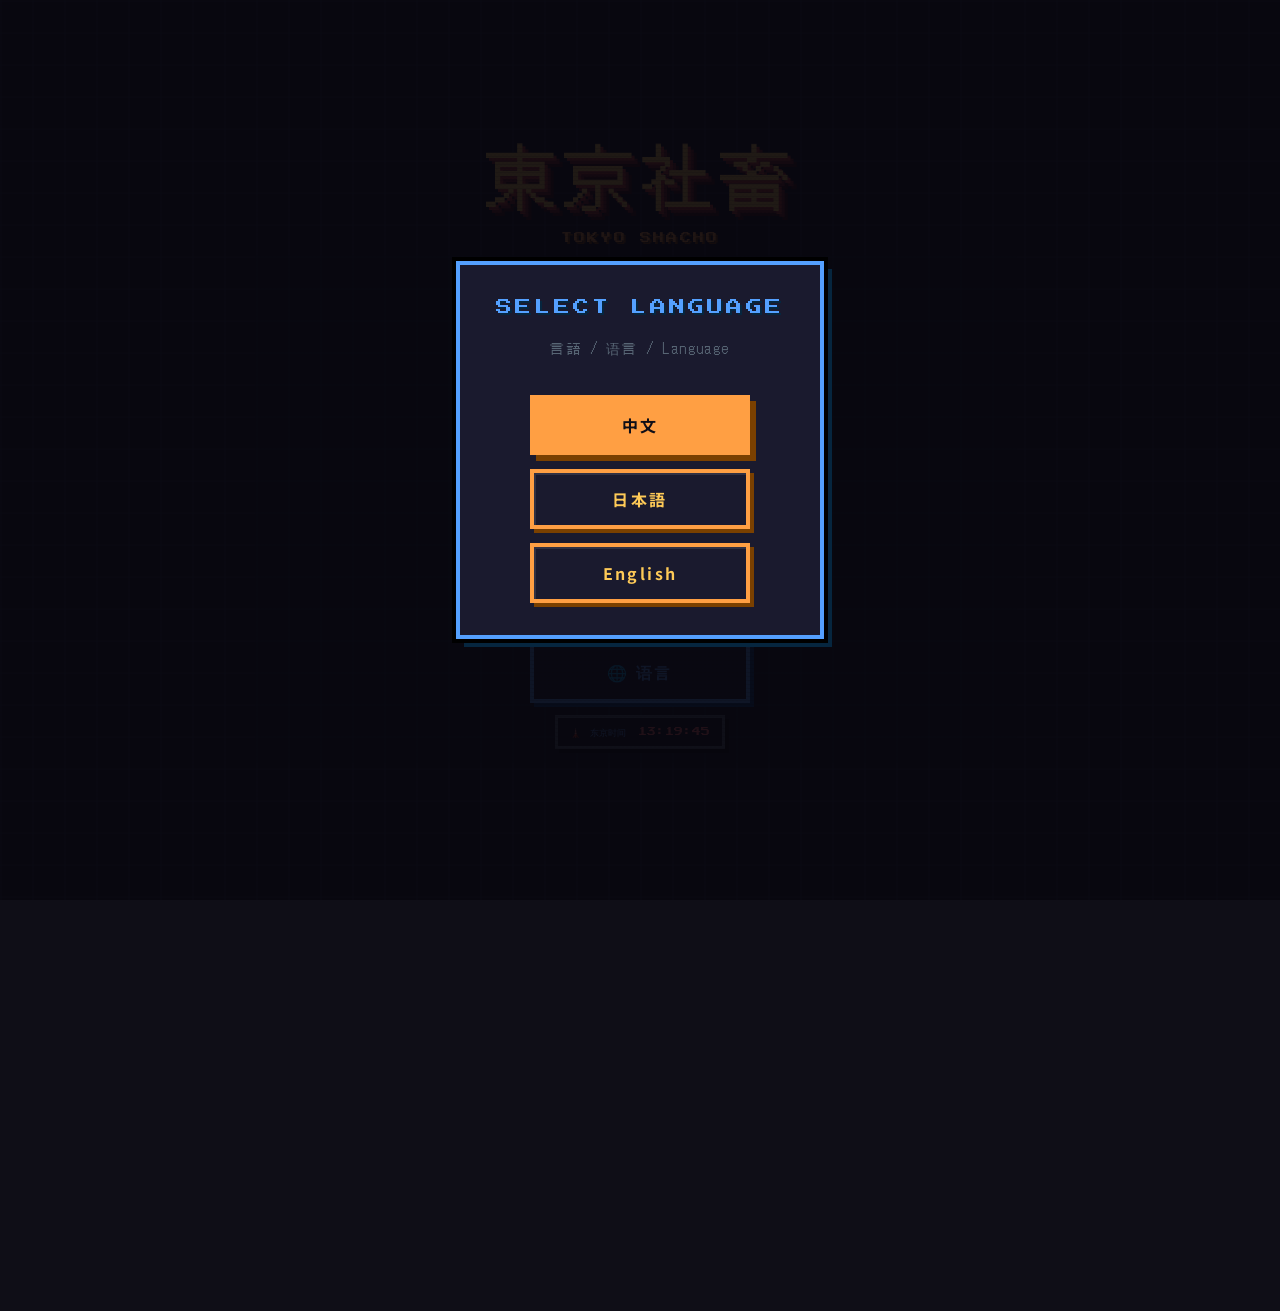
==== index.html @ 3095fb71 "feat: 天际线全面重绘+东京塔修复+电车提速（viewBox 480×80）" ====
<!DOCTYPE html>
<html lang="zh-CN" id="html-root">
<head>
  <meta charset="UTF-8" />
  <meta name="viewport" content="width=device-width, initial-scale=1.0" />
  <title>東京社畜</title>
  <link rel="preconnect" href="https://fonts.googleapis.com" />
  <link href="https://fonts.googleapis.com/css2?family=Press+Start+2P&family=DotGothic16&family=Noto+Sans+JP:wght@400;700&display=swap" rel="stylesheet" />
  <link rel="stylesheet" href="style.css" />
</head>
<body>
  <div class="scanlines"></div>
  <div id="app">

    <!-- ── 语言选择弹窗（首次加载弹出 / 标题页可重开）── -->
    <div id="lang-modal" class="lang-modal hidden">
      <div class="lang-select-box">
        <div class="lang-select-title neon-cyan">SELECT LANGUAGE</div>
        <div class="lang-select-sub">言語 / 语言 / Language</div>
        <div class="lang-select-list">
          <button class="menu-btn lang-opt" data-lang="zh">中文</button>
          <button class="menu-btn lang-opt" data-lang="ja">日本語</button>
          <button class="menu-btn lang-opt" data-lang="en">English</button>
        </div>
      </div>
    </div>

    <!-- ── 标题 ── -->
    <div id="screen-title" class="screen active">
      <div class="title-art">
        <div class="title-jp neon-pink">東京社畜</div>
        <div class="title-sub neon-cyan">TOKYO SHACHO</div>
        <div class="title-desc" data-i18n="title.desc">在这座永不停歇的城市里，你只是一颗螺丝钉。</div>
      </div>
      <div class="title-menu">
        <button class="menu-btn" id="btn-new" data-i18n="title.new">[ 新游戏 ]</button>
        <button class="menu-btn" id="btn-continue" disabled data-i18n="title.continue">[ 继续 ]</button>
        <button class="menu-btn secondary" id="btn-export" data-i18n="title.export">[ 导出存档 ]</button>
        <button class="menu-btn secondary" id="btn-import" data-i18n="title.import">[ 导入存档 ]</button>
        <button class="menu-btn secondary" id="btn-lang" data-i18n="lang.change">🌐 言語</button>
      </div>
      <div class="title-time">
        <span class="neon-cyan" data-i18n="title.time">🗼 东京时间</span>
        <span id="title-clock" class="mono neon-pink">──:──:──</span>
      </div>
    </div>

    <!-- ── 创建角色 ── -->
    <div id="screen-create" class="screen">
      <div class="create-box">
        <div class="create-title neon-cyan" data-i18n="create.title">── 新的社畜诞生 ──</div>
        <div class="create-scene">
          <p data-i18n="create.p1">入职第一天。</p>
          <p data-i18n="create.p2">你跟着公司从F国搬来了这座城市。<br/>你不会日语，但合同已经签了。</p>
          <p data-i18n="create.p3">先从敲代码开始吧。</p>
          <p style="color:#4a4a6a;font-size:12px;margin-top:12px;" data-i18n="create.p4">（我只是个会点鼠标的猴子）</p>
        </div>
        <div class="name-input-row">
          <input type="text" id="player-name-input" class="name-input" data-i18n-placeholder="create.placeholder" placeholder="你的名字" maxlength="12" />
          <button class="menu-btn" id="btn-start-game" data-i18n="create.start">入 职 →</button>
        </div>
        <div id="create-error" class="error-msg hidden"></div>
      </div>
    </div>

    <!-- ── 游戏主界面 ── -->
    <div id="screen-game" class="screen game-layout">

      <!-- 左栏：状态 + 投资 -->
      <aside class="left-panel">
        <div class="panel-section">
          <div class="panel-title" data-i18n="panel.status">── 状 态 ──</div>
          <div class="stat-row"><span class="stat-label" data-i18n="stat.energy">体力</span><div class="stat-bar-wrap"><div class="stat-bar" id="bar-energy" data-color="cyan"></div></div><span class="stat-val" id="val-energy">─</span></div>
          <div class="stat-row"><span class="stat-label" data-i18n="stat.health">健康</span><div class="stat-bar-wrap"><div class="stat-bar" id="bar-health" data-color="green"></div></div><span class="stat-val" id="val-health">─</span></div>
          <div class="stat-row"><span class="stat-label" data-i18n="stat.happiness">快乐</span><div class="stat-bar-wrap"><div class="stat-bar" id="bar-happiness" data-color="pink"></div></div><span class="stat-val" id="val-happiness">─</span></div>
        </div>

        <div class="panel-section">
          <div class="panel-title" data-i18n="panel.finance">── 财 务 ──</div>
          <div class="money-display" id="val-money">¥ 0</div>
          <div class="money-sub">
            <span class="dim" data-i18n="finance.click">点击: </span><span id="val-click" class="neon-cyan">¥100</span>
            <span id="passive-row" style="display:none"><span class="dim" data-i18n="finance.sec"> &nbsp;自动: </span><span id="val-passive" class="neon-green">¥0</span></span>
          </div>
          <div class="money-sub" id="kohai-earned-row" style="display:none;margin-top:6px;border-top:1px solid var(--dim);padding-top:6px">
            <span class="dim" data-i18n="finance.kohai">後輩压榨累计: </span><span id="val-kohai-earned" class="neon-cyan">¥0</span>
          </div>
        </div>

        <div class="panel-section" style="display:none">
          <div class="panel-title" data-i18n="panel.config">── 当前配置 ──</div>
          <div id="config-display"></div>
        </div>

        <div class="panel-section" style="display:none">
          <div class="panel-title" data-i18n="panel.portfolio">── 投资组合 ──</div>
          <div id="portfolio-display"></div>
        </div>

        <div class="panel-section" style="display:none">
          <div class="panel-title" data-i18n="panel.market">── 市场行情 ──</div>
          <div id="market-display"></div>
        </div>

        <div class="panel-bottom">
          <button class="menu-btn secondary small" id="btn-bribe" style="display:none;border-color:var(--gold);color:var(--gold)">💴 贿赂</button>
          <button class="menu-btn secondary small" id="btn-stories">
            <span data-i18n="btn.stories">📖 物語</span> <span id="story-badge" class="story-badge hidden">0</span>
          </button>
          <button class="menu-btn secondary small" id="btn-save" data-i18n="btn.save">[ 存档 ]</button>
          <button class="menu-btn secondary small" id="btn-to-title" data-i18n="btn.title">[ 主页 ]</button>
          <!-- 音乐功能暂时搁置：隐藏控制条；game.js 里 bindMusic 调用也已注释。要开回来：去掉这里的 display:none + 取消注释 -->
          <div class="music-bar" style="display:none">
            <button class="music-btn" id="btn-music" title="音乐开/关">🔇</button>
            <button class="music-btn" id="btn-music-next" title="切换电台">⏭</button>
            <button class="music-btn" id="btn-music-dislike" title="不喜欢（拉黑并切走）">👎</button>
            <span class="music-name" id="music-name">—</span>
          </div>
        </div>
      </aside>

      <!-- 中栏：点击区 + 事件 -->
      <main class="center-panel">
        <div class="game-header-bar">
          <span class="neon-pink mono" id="hdr-name">─</span>
          <span class="dim">|</span>
          <span class="neon-cyan mono" id="hdr-title">新卒社員</span>
          <span class="dim">|</span>
          <span class="mono dim" id="hdr-clock">──:──</span>
          <span class="dim">|</span>
          <span class="mono dim">DAY </span><span class="neon-pink mono" id="hdr-day">1</span>
        </div>

        <!-- 新手引导：点击赚钱（赚到一定钱后自动隐藏）-->
        <div id="click-hint" class="click-hint" data-i18n="hint.click">👆 点击下面的屏幕，敲代码赚钱</div>

        <!-- 像素办公室点击区：东京夜景 + 社畜伏案 -->
        <div class="pixel-office" id="btn-click">
          <!-- 窗外：东京夜景天际线 -->
          <svg class="px-skyline" viewBox="0 0 480 80" preserveAspectRatio="xMidYMax slice" style="image-rendering:pixelated">
            <!-- 月亮 -->
            <rect x="450" y="5" width="14" height="14" fill="#f3e7a8"/>
            <rect x="447" y="7" width="5" height="10" fill="#0a1226"/>
            <!-- 星星 -->
            <rect x="20"  y="8"  width="1" height="1" fill="#fff"/>
            <rect x="60"  y="12" width="1" height="1" fill="#cfe8ff"/>
            <rect x="130" y="6"  width="1" height="1" fill="#fff"/>
            <rect x="220" y="10" width="1" height="1" fill="#cfe8ff"/>
            <rect x="320" y="5"  width="1" height="1" fill="#fff"/>
            <rect x="390" y="9"  width="1" height="1" fill="#fff"/>
            <rect x="430" y="4"  width="1" height="1" fill="#cfe8ff"/>
            <!-- 远景楼（更深色，营造层次） -->
            <g fill="#111d36">
              <rect x="0"   y="56" width="28" height="24"/>
              <rect x="30"  y="48" width="20" height="32"/>
              <rect x="52"  y="60" width="16" height="20"/>
              <rect x="256" y="52" width="24" height="28"/>
              <rect x="282" y="44" width="18" height="36"/>
              <rect x="426" y="54" width="22" height="26"/>
              <rect x="450" y="46" width="30" height="34"/>
            </g>
            <!-- 主楼群 -->
            <g fill="#1e3060">
              <rect x="70"  y="38" width="22" height="42"/>
              <rect x="94"  y="28" width="18" height="52"/>
              <rect x="114" y="44" width="32" height="36"/>
              <rect x="148" y="34" width="20" height="46"/>
              <rect x="170" y="52" width="14" height="28"/>
              <rect x="302" y="42" width="24" height="38"/>
              <rect x="328" y="30" width="20" height="50"/>
              <rect x="350" y="46" width="26" height="34"/>
              <rect x="378" y="34" width="22" height="46"/>
              <rect x="402" y="48" width="22" height="32"/>
            </g>
            <!-- 霓虹招牌 -->
            <rect x="96"  y="24" width="14" height="3" fill="#ff2d78" opacity="0.92"/>
            <rect x="330" y="26" width="14" height="3" fill="#00f0ff" opacity="0.92"/>
            <rect x="380" y="30" width="12" height="3" fill="#9d00ff" opacity="0.90"/>
            <!-- 东京塔（完整塔身，细腿） -->
            <!-- 天线顶灯 -->
            <rect x="184" y="4"  width="2" height="3" fill="#fff"/>
            <!-- 天线 -->
            <rect x="184" y="7"  width="2" height="9" fill="#ffd76a"/>
            <!-- 上部塔身 -->
            <rect x="182" y="16" width="6" height="12" fill="#e05523"/>
            <!-- 第一观景台 -->
            <rect x="177" y="28" width="16" height="3" fill="#f07840"/>
            <!-- 中部塔身 -->
            <rect x="181" y="31" width="8" height="16" fill="#e05523"/>
            <!-- 第二观景台 -->
            <rect x="175" y="47" width="20" height="3" fill="#f07840"/>
            <!-- 下部塔身 -->
            <rect x="181" y="50" width="8" height="6" fill="#e05523"/>
            <!-- 细支腿（不再是大A字） -->
            <polygon points="171,80 175,80 181,50 179,50" fill="#c73e15"/>
            <polygon points="189,50 191,50 197,80 193,80" fill="#c73e15"/>
            <rect x="179" y="50" width="10" height="30" fill="#b83010" opacity="0.18"/>
            <!-- 横梁 -->
            <rect x="173" y="68" width="22" height="2" fill="#d44a18"/>
            <!-- 窗户 -->
            <g fill="#ffd76a">
              <rect class="px-win" x="4"   y="60" width="2" height="2"/>
              <rect class="px-win" x="12"  y="64" width="2" height="2"/>
              <rect class="px-win" x="32"  y="52" width="2" height="2"/>
              <rect class="px-win" x="72"  y="42" width="2" height="2"/>
              <rect class="px-win" x="80"  y="50" width="2" height="2"/>
              <rect class="px-win px-win--flicker" style="animation-delay:0s"   x="96"  y="32" width="2" height="2"/>
              <rect class="px-win" x="102" y="46" width="2" height="2"/>
              <rect class="px-win" x="116" y="48" width="2" height="2"/>
              <rect class="px-win" x="126" y="56" width="2" height="2"/>
              <rect class="px-win" x="150" y="38" width="2" height="2"/>
              <rect class="px-win px-win--flicker" style="animation-delay:-3s"  x="158" y="46" width="2" height="2"/>
              <rect class="px-win" x="306" y="46" width="2" height="2"/>
              <rect class="px-win" x="314" y="54" width="2" height="2"/>
              <rect class="px-win" x="330" y="34" width="2" height="2"/>
              <rect class="px-win px-win--flicker" style="animation-delay:-7s"  x="340" y="44" width="2" height="2"/>
              <rect class="px-win" x="354" y="50" width="2" height="2"/>
              <rect class="px-win" x="380" y="38" width="2" height="2"/>
              <rect class="px-win px-win--flicker" style="animation-delay:-11s" x="392" y="48" width="2" height="2"/>
              <rect class="px-win" x="406" y="52" width="2" height="2"/>
            </g>
            <!-- 签名窗：深夜+低体力时唯一亮着的两扇灯 -->
            <rect class="px-win px-win--signature" x="98"  y="42" width="2" height="2" fill="#ffd76a" opacity="0"/>
            <rect class="px-win px-win--signature" x="384" y="46" width="2" height="2" fill="#ffd76a" opacity="0"/>
          </svg>

          <!-- 背景微动画层 -->
          <div class="px-ambient">
            <!-- 电车：深夜/傍晚时从左向右划过 -->
            <div class="px-train">
              <svg viewBox="0 0 72 10" width="72" height="10" style="image-rendering:pixelated">
                <rect x="0"  y="2" width="72" height="6" fill="#0d1f3c"/>
                <rect x="0"  y="0" width="10" height="4" fill="#0d1f3c"/>
                <rect x="2"  y="3" width="3"  height="3" fill="#ffe066" opacity="0.8"/>
                <rect x="14" y="3" width="3"  height="3" fill="#ffe066" opacity="0.6"/>
                <rect x="26" y="3" width="3"  height="3" fill="#ffe066" opacity="0.6"/>
                <rect x="38" y="3" width="3"  height="3" fill="#ffe066" opacity="0.5"/>
                <rect x="50" y="3" width="3"  height="3" fill="#ffe066" opacity="0.4"/>
                <rect x="62" y="3" width="3"  height="3" fill="#ffe066" opacity="0.3"/>
                <rect x="4"  y="8" width="4"  height="2" fill="#06101e"/>
                <rect x="24" y="8" width="4"  height="2" fill="#06101e"/>
                <rect x="44" y="8" width="4"  height="2" fill="#06101e"/>
                <rect x="64" y="8" width="4"  height="2" fill="#06101e"/>
              </svg>
            </div>
            <!-- 飞机：缓慢斜穿天空（纯 CSS，无 SVG 内容） -->
            <div class="px-plane"></div>
            <!-- 雨丝（深夜+体力中/低时出现） -->
            <div class="px-rain"></div>
          </div>

          <!-- 连击计数器 -->
          <div id="combo-display" class="combo-display" style="display:none"></div>
          <!-- 病倒/趴桌倒计时遮罩 -->
          <div id="rest-overlay" class="rest-overlay" style="display:none">
            <div class="rest-overlay-inner">
              <span id="rest-icon"></span>
              <span id="rest-timer"></span>
            </div>
          </div>

          <!-- 後輩工位：careerLevel>=2 且有後輩时显示 -->
          <div class="px-kohai-desk" style="display:none">
            <svg viewBox="0 0 36 28" width="36" height="28" style="image-rendering:pixelated">
              <!-- 小显示器 -->
              <rect x="4"  y="4"  width="20" height="13" fill="#15151f" stroke="#2b2b40" stroke-width="1"/>
              <rect x="6"  y="6"  width="16" height="9"  fill="#041109"/>
              <text x="7" y="13" font-size="3" fill="#39d353" font-family="monospace">...</text>
              <!-- 底座 -->
              <rect x="12" y="17" width="4"  height="3"  fill="#2b2b40"/>
              <rect x="9"  y="20" width="10" height="2"  fill="#2b2b40"/>
              <!-- 键盘 -->
              <rect x="4"  y="22" width="20" height="5"  fill="#c17a1a" stroke="#7a4000" stroke-width="1"/>
              <!-- 後輩像素人 -->
              <rect x="10" y="0"  width="6"  height="5"  fill="#f0b890"/>
              <rect x="9"  y="-2" width="8"  height="4"  fill="#2b2230"/>
              <rect x="6"  y="5"  width="16" height="3"  fill="#6ba4d4"/>
            </svg>
          </div>

          <!-- 工位：显示器 + 键盘 + 伏案的社畜 -->
          <div class="px-setup" id="px-main-worker">
            <div class="px-monitor">
              <div class="px-screen">
                <div class="px-code">while(alive){
 push(commit)
 overtime++
 sleep = 0
 // 逃げたい…
}
git push --force
while(alive){
 push(commit)
 overtime++
 sleep = 0
 // 逃げたい…
}
git push --force</div>
              </div>
              <div class="px-scan"></div>
            </div>
            <div class="px-monitor-neck"></div>
            <div class="px-monitor-foot"></div>
            <div class="px-keyboard">
              <span></span><span></span><span></span><span></span><span></span><span></span><span></span><span></span>
              <span></span><span></span><span></span><span></span><span></span><span></span><span></span><span></span>
            </div>
            <!-- 社畜（伏案敲码）-->
            <svg class="px-worker" viewBox="0 0 16 13" style="image-rendering:pixelated">
              <rect x="4" y="0" width="8" height="3" fill="#2b2230"/><rect x="3" y="2" width="10" height="2" fill="#2b2230"/>
              <rect x="4" y="4" width="8" height="3" fill="#f0b890"/>
              <rect x="1" y="7" width="14" height="6" fill="#cdd6e6"/>
              <rect x="7" y="7" width="2" height="6" fill="#c0392b"/>
              <rect x="0" y="9" width="2" height="3" fill="#f0b890"/><rect x="14" y="9" width="2" height="3" fill="#f0b890"/>
            </svg>
          </div>

          <div class="click-info">
            <div id="val-click-rate" class="neon-gold px" style="font-size:8px">¥100/CLICK</div>
            <div class="dim" style="font-family:var(--font-px);font-size:7px;margin-top:3px">CLICK TO CODE</div>
          </div>
          <!-- BTC崩盘叠加（btcMarket <= 0.15 时激活） -->
          <div id="btc-crash-overlay"></div>
        </div>

        <!-- 团队面板（后辈展示） -->
        <div class="team-panel" id="team-panel">
          <div class="team-panel-title" data-i18n="team.title">チーム（被压榨成员）</div>
          <div class="team-members" id="team-members-display">
            <span style="font-size:11px;color:var(--dim)" data-i18n="team.empty">目前只有你一个人……</span>
          </div>
        </div>

        <!-- 事件弹窗 -->
        <div id="event-popup" class="event-popup hidden">
          <div id="popup-countdown" class="event-countdown"></div>
          <div class="event-popup-tag" id="popup-tag" data-i18n="popup.tag">── 突发事件 ──</div>
          <div class="event-popup-text" id="popup-text"></div>
          <div class="event-popup-choices" id="popup-choices"></div>
          <div class="event-popup-result hidden" id="popup-result"></div>
        </div>

        <!-- 市场新闻滚动 -->
        <div id="market-news" class="market-news hidden"></div>

        <!-- 日志 -->
        <div class="log-area">
          <div class="log-title" data-i18n="log.title">── 今日记录 ──</div>
          <div id="event-log"></div>
        </div>
      </main>

      <!-- 右栏：商店 -->
      <aside class="right-panel">
        <div class="panel-section">
          <div class="panel-title" data-i18n="panel.upgrade">── 设 备 升 级 ──</div>
          <div id="upgrade-shop"></div>
        </div>

        <div class="panel-section">
          <div class="panel-title" data-i18n="panel.invest">── 投 资 ──</div>
          <div id="invest-shop"></div>
        </div>

        <div class="panel-section">
          <div class="panel-title" data-i18n="panel.life">── 生 活 消 费 ──</div>
          <div id="life-shop"></div>
        </div>

        <div class="panel-section" style="display:none">
          <div class="panel-title" data-i18n="panel.achievements">── 成 就 ──</div>
          <div id="achievement-display"></div>
        </div>
      </aside>

    </div><!-- screen-game -->
  </div>

  <script src="js/i18n.js"></script>
  <script src="js/save.js"></script>
  <script src="js/player.js"></script>
  <script src="js/events.js"></script>
  <script src="js/ui.js"></script>
  <!-- lofi 背景音乐（SomaFM 免费可直链流；浏览器禁止无交互自动播放，首次点击后开始）-->
  <audio id="bgm" loop preload="none">
    <source src="assets/bgm.mp3" type="audio/mpeg" />
  </audio>

  <script src="js/game.js"></script>
</body>
</html>
---- style.css ----
/* ── reset ── */
*, *::before, *::after { box-sizing: border-box; margin: 0; padding: 0; }

:root {
  --bg:      #0f0e17;
  --bg2:     #1a1a2e;
  --bg3:     #16213e;
  --border:  #ff9f43;
  --border2: #feca57;
  --text:    #fffce4;
  --pink:    #ff6b6b;
  --cyan:    #54a0ff;
  --green:   #1dd1a1;
  --gold:    #feca57;
  --purple:  #a29bfe;
  --orange:  #ff9f43;
  --dim:     #576574;
  /* px = 纯英文数字用像素字体；dot = 中日文用点阵风格；jp = 正文 */
  --font-px: 'Press Start 2P', monospace;
  --font-dot:'DotGothic16', 'Noto Sans JP', sans-serif;
  --font-jp: 'Noto Sans JP', sans-serif;
  --font-ui: 'Noto Sans JP', sans-serif;   /* 按钮/UI 中文用这个，字号放大 */
  /* —— 统一字号刻度 ——
     标题16 / 卡片标题15 / 正文14 / 标签12 / 小标签11 / 像素HUD(拉丁数字)8–10
     规则：含中日文的元素一律用 --font-dot；只有纯拉丁/数字 HUD 才用 --font-px */
}

html, body { height: 100%; overflow: hidden; background: var(--bg); color: var(--text); font-family: var(--font-dot); font-size: 14px; line-height: 1.8; }

/* ── pixel border utility ── */
.px-box {
  border: 4px solid var(--border);
  box-shadow: inset 2px 2px 0 rgba(255,255,255,0.15), inset -2px -2px 0 rgba(0,0,0,0.4);
}
.px-box-blue { border-color: var(--cyan); box-shadow: inset 2px 2px 0 rgba(255,255,255,0.1), inset -2px -2px 0 rgba(0,0,0,0.4); }

/* ── utility ── */
.px     { font-family: var(--font-px); }
.dim    { color: var(--dim); }
.small  { font-size: 10px; }
.hidden { display: none !important; }
.neon-pink  { color: var(--pink);   }
.neon-cyan  { color: var(--cyan);   }
.neon-green { color: var(--green);  }
.neon-gold  { color: var(--gold);   }

/* ── screens ── */
.screen { display: none; }
.screen.active { display: flex; width: 100vw; height: 100vh; }

/* ─────────────── TITLE ─────────────── */
#screen-title { flex-direction: column; align-items: center; justify-content: center; gap: 32px; background: var(--bg); }

.title-jp {
  font-family: var(--font-dot);
  font-size: clamp(36px, 8vw, 72px);
  color: var(--gold);
  text-shadow: 4px 4px 0 #c0392b, 6px 6px 0 #7f1d1d;
  letter-spacing: .08em;
  text-align: center;
  line-height: 1.2;
}
.title-sub  { font-family: var(--font-px); font-size: 11px; color: var(--orange); margin-top: 12px; letter-spacing: .2em; }
.title-desc { font-family: var(--font-dot); font-size: 16px; color: var(--dim); margin-top: 18px; letter-spacing: .05em; }
.title-menu { display: flex; flex-direction: column; gap: 12px; align-items: center; }
.title-time { position: fixed; bottom: 20px; display: flex; gap: 12px; align-items: center; font-family: var(--font-px); font-size: 9px; color: var(--dim); }

/* ─────────────── LANGUAGE SELECT ─────────────── */
#screen-lang { flex-direction: column; align-items: center; justify-content: center; gap: 28px; background: var(--bg); }
.lang-select-box { display: flex; flex-direction: column; align-items: center; gap: 14px; }
.lang-select-title { font-family: var(--font-px); font-size: 16px; letter-spacing: .2em; }
.lang-select-sub { font-family: var(--font-dot); font-size: 14px; color: var(--dim); letter-spacing: .1em; margin-bottom: 20px; }
.lang-select-list { display: flex; flex-direction: column; gap: 14px; align-items: center; }
.lang-opt.selected { background: var(--orange); color: var(--bg); box-shadow: 6px 6px 0 #7a4000; }

/* ── pixel buttons ── */
.menu-btn {
  background: var(--bg2);
  border: 4px solid var(--orange);
  color: var(--gold);
  font-family: var(--font-ui);
  font-weight: 700;
  font-size: 16px;
  padding: 14px 28px;
  cursor: pointer;
  letter-spacing: .15em;
  transition: all .1s;
  min-width: 220px;
  box-shadow: 4px 4px 0 #7a4000, inset 2px 2px 0 rgba(255,255,255,0.1);
}
.menu-btn:hover:not(:disabled) {
  background: var(--orange);
  color: var(--bg);
  transform: translate(-2px, -2px);
  box-shadow: 6px 6px 0 #7a4000;
}
.menu-btn:active:not(:disabled) { transform: translate(2px, 2px); box-shadow: 2px 2px 0 #7a4000; }
.menu-btn:disabled { opacity: .3; cursor: not-allowed; }

.menu-btn.secondary {
  border-color: var(--cyan);
  color: var(--cyan);
  box-shadow: 4px 4px 0 #004080;
}
.menu-btn.secondary:hover:not(:disabled) {
  background: var(--cyan);
  color: var(--bg);
  box-shadow: 6px 6px 0 #004080;
}
.menu-btn.small {
  font-size: 13px;
  padding: 10px 12px;
  min-width: unset;
  width: 100%;
}

/* ─────────────── CREATE ─────────────── */
#screen-create { align-items: center; justify-content: center; }
.create-box {
  background: var(--bg2);
  border: 4px solid var(--orange);
  box-shadow: 6px 6px 0 #7a4000;
  padding: 36px 44px;
  max-width: 520px;
  width: 90%;
  display: flex;
  flex-direction: column;
  gap: 20px;
}
.create-title { font-family: var(--font-px); font-size: 13px; color: var(--gold); text-align: center; }
.create-scene { font-size: 14px; line-height: 2; }
.name-input-row { display: flex; gap: 10px; }
.name-input {
  flex: 1;
  background: var(--bg);
  border: 4px solid var(--cyan);
  color: var(--cyan);
  font-family: var(--font-px);
  font-size: 12px;
  padding: 10px 12px;
  outline: none;
  box-shadow: inset 2px 2px 0 rgba(0,0,0,0.5);
}
.name-input::placeholder { color: var(--dim); }
.name-input-row .menu-btn { white-space: nowrap; min-width: unset; padding: 10px 16px; font-size: 9px; }
.error-msg { color: var(--pink); font-family: var(--font-px); font-size: 9px; text-align: center; }

/* ─────────────── GAME LAYOUT ─────────────── */
#screen-game { flex-direction: row; overflow: hidden; }
.game-layout { display: flex; flex-direction: row; width: 100%; height: 100%; }

/* ── left panel ── */
.left-panel {
  width: 210px; min-width: 210px; flex-shrink: 0;
  background: var(--bg2);
  border-right: 4px solid var(--border);
  display: flex; flex-direction: column;
  padding: 12px 12px; gap: 10px; overflow-y: auto;
}
.panel-title {
  font-family: var(--font-dot);
  font-size: 13px;
  color: var(--orange);
  text-align: center;
  margin-bottom: 6px;
  letter-spacing: .1em;
}
.panel-section  { display: flex; flex-direction: column; gap: 6px; }
.panel-sep      { border-top: 2px solid var(--border); opacity: .3; }
.panel-bottom   { margin-top: auto; display: flex; flex-direction: column; gap: 6px; }

/* stat bars */
.stat-row { display: grid; grid-template-columns: 30px 1fr 24px; align-items: center; gap: 6px; position: relative; }
.stat-label { font-family: var(--font-dot); font-size: 11px; color: var(--dim); }
.stat-bar-wrap { height: 12px; background: var(--bg); border: 2px solid var(--dim); overflow: hidden; }
.stat-bar { height: 100%; transition: width .4s steps(10); }
.stat-bar[data-color="cyan"]   { background: var(--cyan); }
.stat-bar[data-color="green"]  { background: var(--green); }
.stat-bar[data-color="pink"]   { background: var(--pink); }
.stat-val { font-family: var(--font-px); font-size: 9px; color: var(--dim); text-align: right; }

/* money */
.money-display { font-family: var(--font-px); font-size: 16px; color: var(--gold); text-align: center; text-shadow: 2px 2px 0 #7a4000; }
.money-sub     { font-family: var(--font-dot); font-size: 11px; color: var(--dim); text-align: center; line-height: 1.9; }

/* config */
.config-row { display: flex; align-items: center; gap: 6px; font-size: 12px; padding: 3px 0; }

/* portfolio */
.portfolio-card { background: var(--bg3); border: 2px solid var(--border); padding: 6px 8px; display: flex; flex-direction: column; gap: 4px; }
.portfolio-row  { display: flex; justify-content: space-between; align-items: center; font-size: 12px; gap: 4px; }
.portfolio-detail { display: grid; grid-template-columns: 1fr 1fr; gap: 3px 6px; font-size: 11px; font-family: var(--font-dot); }
.portfolio-summary { border-top: 2px solid var(--border); padding-top: 4px; margin-top: 2px; display: flex; flex-direction: column; gap: 2px; }
.market-row { display: flex; justify-content: space-between; font-size: 11px; font-family: var(--font-dot); padding: 3px 0; }
.sell-btn { background: transparent; border: 2px solid var(--pink); color: var(--pink); font-family: var(--font-px); font-size: 7px; padding: 2px 6px; cursor: pointer; transition: all .1s; }
.sell-btn:hover { background: var(--pink); color: var(--bg); }

/* ─────────────── CENTER PANEL ─────────────── */
.center-panel { flex: 1; display: flex; flex-direction: column; overflow: hidden; gap: 8px; padding: 12px 14px; }

.game-header-bar {
  display: flex; align-items: center; gap: 10px;
  font-family: var(--font-px); font-size: 10px;
  background: var(--bg3); border: 2px solid var(--border);
  padding: 10px 14px; flex-shrink: 0;
}

/* ── PIXEL OFFICE SCENE ── */
.pixel-office {
  display: flex;
  align-items: flex-end;
  justify-content: center;
  gap: 16px;
  flex-shrink: 0;
  padding: 12px;
  background: var(--bg3);
  border: 4px solid var(--border);
  box-shadow: 4px 4px 0 #7a4000;
  min-height: 140px;
  position: relative;
  cursor: pointer;
  transition: all .1s;
  user-select: none;
}
.pixel-office { align-items: center; }
.pixel-office:hover  { background: #1e1e38; }
.pixel-office:active { transform: translate(2px, 2px); box-shadow: 2px 2px 0 #7a4000; }

/* ── 显示器 + 键盘 ── */
.px-setup { display: flex; flex-direction: column; align-items: center; gap: 0; }

.px-monitor {
  background: #15151f;
  border: 3px solid #2b2b40;
  padding: 4px;
  box-shadow: 0 0 0 2px #000, 0 0 14px rgba(0,240,255,.18);
}
.px-screen {
  position: relative;
  width: 104px; height: 68px;
  background: #041109;
  overflow: hidden;
}
/* 滚动代码 */
.px-code {
  position: absolute; left: 3px; top: 0; right: 0;
  margin: 0;
  font-family: var(--font-px);
  font-size: 5px; line-height: 8px;
  color: #39d353; text-shadow: 0 0 3px rgba(57,211,83,.7);
  white-space: pre; opacity: .45;
  animation: code-scroll 6s linear infinite;
}
@keyframes code-scroll { from { transform: translateY(0); } to { transform: translateY(-50%); } }
/* 屏幕扫描线 */
.px-scan {
  position: absolute; inset: 4px;
  pointer-events: none;
  background: repeating-linear-gradient(0deg, transparent 0 2px, rgba(0,0,0,.25) 2px 3px);
}
/* 跳舞的像素少女 */
.px-dancer {
  position: absolute; left: 50%; bottom: 3px; margin-left: -22px;
  transform-origin: center bottom;
  animation: dance .85s infinite;
  filter: drop-shadow(0 0 2px rgba(0,240,255,.4));
}
@keyframes dance {
  0%   { transform: translateX(-2px) rotate(-5deg); }
  25%  { transform: translateX(0)    rotate(0deg) translateY(-2px); }
  50%  { transform: translateX(2px)  rotate(5deg); }
  75%  { transform: translateX(0)    rotate(0deg) translateY(-2px); }
  100% { transform: translateX(-2px) rotate(-5deg); }
}
/* 显示器底座 */
/* ── 微动画层 ── */
.px-ambient {
  position: absolute; inset: 0; pointer-events: none; z-index: 1; overflow: hidden;
}

/* 电车 */
.px-train {
  position: absolute; bottom: 28%; left: 0;
  opacity: 0; pointer-events: none;
  animation: train-slide 22s linear infinite;
  animation-delay: -6s;
}
.time-night .px-train { opacity: 0.75; }
.time-dusk  .px-train { opacity: 0.35; }
@keyframes train-slide {
  from { transform: translateX(-80px); }
  to   { transform: translateX(calc(100vw + 80px)); }
}

/* 飞机（纯CSS点+尾迹） */
.px-plane {
  position: absolute; top: 12%; left: 0;
  width: 3px; height: 2px;
  background: #fff;
  opacity: 0.5;
  box-shadow: -4px 1px 0 rgba(255,255,255,.3), -8px 1px 0 rgba(255,255,255,.1);
  animation: plane-fly 90s linear infinite, plane-blink 1.2s steps(1) infinite;
}
.time-day .px-plane { opacity: 0.2; }
@keyframes plane-fly {
  from { transform: translate(-20px, 0); }
  to   { transform: translate(calc(100vw + 20px), -15px); }
}
@keyframes plane-blink { 50% { opacity: 0; } }

/* 雨丝（深夜+体力中/低） */
.px-rain {
  display: none;
  position: absolute; inset: 0; pointer-events: none;
  background: repeating-linear-gradient(
    105deg,
    transparent 0, transparent 3px,
    rgba(100,160,255,.12) 3px, rgba(100,160,255,.12) 4px
  );
  animation: rain-fall 0.35s linear infinite;
}
.time-night.energy-mid .px-rain,
.time-night.energy-low .px-rain { display: block; }
@keyframes rain-fall {
  from { background-position: 0 0; }
  to   { background-position: -20px 40px; }
}

/* 窗户异步闪烁 */
.px-win--flicker { animation: win-blink 9s steps(1) infinite; }
@keyframes win-blink { 0%,100% { opacity: 1; } 40%,60% { opacity: 0; } }

.px-monitor-neck { width: 16px; height: 8px; background: #2b2b40; border-left: 2px solid #000; border-right: 2px solid #000; }
.px-monitor-foot { width: 44px; height: 5px; background: #2b2b40; border: 2px solid #000; box-shadow: 0 3px 0 #7a4000; margin-bottom: 8px; }

/* 键盘 */
.px-keyboard {
  width: 100px; height: 22px;
  background: var(--orange);
  border: 2px solid #7a4000;
  box-shadow: 0 4px 0 #7a4000;
  display: grid;
  grid-template-columns: repeat(8, 1fr);
  grid-template-rows: repeat(2, 1fr);
  gap: 2px; padding: 3px;
}
.px-keyboard span { background: #2d2238; box-shadow: inset 0 1px 0 rgba(255,255,255,.15); }

/* 点击反馈：屏幕闪一下 + 少女加速跳 + 键盘按下 */
.px-setup.typing .px-screen { box-shadow: inset 0 0 10px rgba(57,211,83,.7); }
.px-setup.typing .px-dancer { animation-duration: .35s; }
.px-setup.typing .px-keyboard { transform: translateY(2px); box-shadow: 0 2px 0 #7a4000; }

/* —— 连击计数器 —— */
.combo-display {
  position: absolute; top: 8px; left: 10px; z-index: 5;
  font-family: var(--font-px); font-size: 11px; letter-spacing: 1px;
  padding: 2px 8px; border: 2px solid; pointer-events: none;
}
.combo-display.lv1 { color: var(--cyan);  border-color: var(--cyan);  background: rgba(0,240,255,.12); }
.combo-display.lv2 { color: var(--gold);  border-color: var(--gold);  background: rgba(255,200,0,.12); }
.combo-display.lv3 { color: var(--pink);  border-color: var(--pink);  background: rgba(255,45,120,.15); animation: blink .35s steps(1) infinite; }
.float-num.combo   { color: var(--gold);  font-size: 15px; font-weight: bold; }

/* —— 东京夜景办公室（点击区） —— */
.pixel-office { position: relative; overflow: hidden;
  background: linear-gradient(#030609 0%, #060d1a 100%); } /* 默认深夜，JS加载前不闪 */
/* 时间段天空 */
.pixel-office.time-day   { background: linear-gradient(#1a4a8c 0%, #2d6abf 60%, #1e3a80 100%); }
.pixel-office.time-dusk  { background: linear-gradient(#1a0a2e 0%, #7a2a1a 55%, #c05018 100%); }
.pixel-office.time-night { background: linear-gradient(#030609 0%, #060d1a 100%); }
.pixel-office:hover { filter: brightness(1.08); }
.px-skyline { position: absolute; left: 0; bottom: 0; width: 100%; height: 62%; z-index: 0; opacity: .9; pointer-events: none; }
.px-setup  { position: relative; z-index: 2; }
.px-worker {
  position: absolute; left: 50%; bottom: -1px; transform: translateX(-50%);
  width: 46px; height: auto; z-index: 3; pointer-events: none;
  filter: drop-shadow(2px 2px 0 rgba(0,0,0,.5));
}
.px-setup.typing .px-worker { transform: translateX(-50%) translateY(2px); }

/* click info */
.click-info {
  position: absolute; bottom: 8px; right: 12px;
  font-family: var(--font-px); font-size: 8px;
  color: var(--dim);
  text-align: right;
}

/* click total */
.click-total { font-family: var(--font-px); font-size: 8px; color: var(--dim); text-align: center; flex-shrink: 0; }

/* ── TEAM PANEL ── */
.team-panel {
  background: var(--bg3);
  border: 2px solid var(--dim);
  padding: 8px 12px;
  flex-shrink: 0;
  max-height: 80px;
  overflow-x: auto;
  overflow-y: hidden;
}
.team-panel-title { font-family: var(--font-dot); font-size: 11px; color: var(--dim); margin-bottom: 6px; }
.team-members { display: flex; gap: 16px; align-items: flex-end; }
.team-member  { display: flex; flex-direction: column; align-items: center; gap: 2px; }
.team-member-name { font-family: var(--font-dot); font-size: 10px; color: var(--cyan); white-space: nowrap; }
.team-member-status { font-family: var(--font-dot); font-size: 9px; color: var(--dim); white-space: nowrap; }
.kohai-char { image-rendering: pixelated; animation: kohai-work 1.2s steps(2) infinite; }
@keyframes kohai-work {
  0%,100% { transform: translateY(0); }
  50%     { transform: translateY(-2px); }
}

/* ── event popup (CC 风格：右下角滑入，非阻断) ── */
.event-popup {
  position: fixed;
  right: 20px;
  bottom: 24px;
  width: 300px;
  z-index: 200;
  background: var(--bg2);
  border: 4px solid var(--purple);
  box-shadow: 4px 4px 0 #3d2b7a, 0 0 24px rgba(157,0,255,0.25);
  padding: 10px 14px 13px;
  transform: translateX(calc(100% + 28px));
  opacity: 1;
  transition: transform 0.35s cubic-bezier(0.16, 1, 0.3, 1), opacity 0.5s ease;
}
.event-popup.show   { transform: translateX(0); opacity: 1; }
.event-popup.hidden { display: none; }
.event-countdown {
  position: absolute;
  top: 0; left: 0;
  height: 3px;
  width: 100%;
  background: var(--purple);
  transition: width 30s linear;
}
.event-countdown.depleting { width: 0%; }
.event-popup-tag   { font-family: var(--font-px); font-size: 10px; color: var(--purple); margin-bottom: 8px; }
.event-popup-text  { font-size: 13px; line-height: 1.9; white-space: pre-wrap; margin-bottom: 10px; min-height: 40px; }
.event-popup-choices { display: flex; flex-wrap: wrap; gap: 6px; }
.event-popup-result { margin-top: 8px; font-family: var(--font-dot); font-size: 12px; letter-spacing: .08em; }
.event-popup-result.good { color: var(--green); }
.event-popup-result.bad  { color: var(--pink); }
.event-popup-result.neutral { color: var(--cyan); }
.event-popup-result.hidden { display: none; }
.choice-btn {
  background: var(--bg3);
  border: 3px solid var(--purple);
  color: var(--purple);
  font-family: var(--font-dot);
  font-size: 16px;
  padding: 10px 16px;
  cursor: pointer;
  transition: all .1s;
  box-shadow: 3px 3px 0 #3d2b7a;
}
.choice-btn:hover { background: var(--purple); color: var(--bg); transform: translate(-1px,-1px); box-shadow: 4px 4px 0 #3d2b7a; }

/* ── market news ── */
.market-news { font-family: var(--font-px); font-size: 12px; padding: 8px 12px; border: 2px solid var(--orange); background: var(--bg3); flex-shrink: 0; }
.market-news.good { border-color: var(--green); color: var(--green); }
.market-news.bad  { border-color: var(--pink);  color: var(--pink); }

/* ── log ── */
.log-area { flex: 1; overflow-y: auto; display: flex; flex-direction: column; gap: 4px; min-height: 0; }
.log-title { font-family: var(--font-dot); font-size: 11px; color: var(--dim); margin-bottom: 4px; }
.log-entry { font-size: 14px; color: #9898c8; border-left: 3px solid var(--bg3); padding-left: 8px; line-height: 1.7; }
.log-entry .log-time { font-family: var(--font-px); font-size: 8px; color: #444468; margin-right: 6px; }
.log-entry.good    { border-color: var(--green); color: #a8e8c0; }
.log-entry.bad     { border-color: var(--pink);  color: #e8a0b0; }
.log-entry.neutral { border-color: var(--dim); }

/* ─────────────── RIGHT PANEL ─────────────── */
.right-panel {
  width: 260px; min-width: 260px; flex-shrink: 0;
  background: var(--bg2);
  border-left: 4px solid var(--border);
  display: flex; flex-direction: column;
  gap: 10px; padding: 12px; overflow-y: auto;
}

/* ── shop items ── */
.shop-cat-label {
  font-family: var(--font-dot);
  font-size: 10px;
  color: var(--dim);
  text-align: center;
  padding: 6px 0 2px;
  letter-spacing: .1em;
}
.shop-item {
  background: var(--bg3);
  border: 2px solid var(--dim);
  padding: 8px 10px;
  display: flex; flex-direction: column; gap: 5px;
  transition: border-color .15s;
}
.shop-item:hover:not(.locked) { border-color: var(--border); }
.shop-item.locked { opacity: .4; }
.shop-item-header { display: flex; justify-content: space-between; font-size: 15px; font-weight: 700; color: var(--text); align-items: center; }
.shop-item-desc   { font-size: 13px; color: var(--dim); line-height: 1.6; }
.shop-effect      { font-family: var(--font-dot); font-size: 11px; color: var(--green); }
.shop-item-footer { display: flex; align-items: center; gap: 6px; justify-content: space-between; flex-wrap: wrap; }
.shop-yield { font-family: var(--font-dot); font-size: 11px; }
.shop-risk  { font-family: var(--font-px); font-size: 8px; }
.shop-count { font-family: var(--font-px); font-size: 9px; color: var(--cyan); }
.shop-btn {
  background: transparent;
  border: 3px solid var(--cyan);
  color: var(--cyan);
  font-family: var(--font-px);
  font-size: 10px;
  padding: 6px 12px;
  cursor: pointer;
  transition: all .1s;
  white-space: nowrap;
  box-shadow: 2px 2px 0 #004080;
}
.shop-btn:hover:not(.disabled) { background: var(--cyan); color: var(--bg); transform: translate(-1px,-1px); box-shadow: 3px 3px 0 #004080; }
.shop-btn.disabled { opacity: .3; cursor: not-allowed; border-color: var(--dim); color: var(--dim); box-shadow: none; }
.buy-btn-group { display: flex; gap: 3px; align-items: center; flex-wrap: nowrap; }
.buy-btn-group .shop-btn { padding: 6px 8px; }
.shop-btn-bulk { border-color: var(--purple); color: var(--purple); box-shadow: 2px 2px 0 #3d2b7a; padding: 6px 6px !important; font-size: 11px; }
/* 投资面板：yield 行 + 按钮独占一行平分 */
.inv-footer { flex-direction: column; align-items: stretch; gap: 6px; }
.inv-buy-group { width: 100%; }
.inv-buy-group .shop-btn,
.inv-buy-group .shop-btn-bulk { flex: 1; text-align: center; padding: 7px 4px !important; }
.shop-btn-bulk:hover:not(.disabled) { background: var(--purple); color: var(--bg); box-shadow: 3px 3px 0 #3d2b7a; }
.ai-run-btn { border-color: var(--green); color: var(--green); box-shadow: 2px 2px 0 #006640; }
.ai-run-btn:hover { background: var(--green) !important; color: var(--bg) !important; box-shadow: 3px 3px 0 #006640 !important; }
.auto-summary  { font-family: var(--font-px); font-size: 9px; padding: 6px 0; border-top: 2px solid var(--border); margin-top: 2px; color: var(--dim); }
.auto-ai-status{ display: flex; justify-content: space-between; font-family: var(--font-px); font-size: 9px; padding: 3px 0; }

/* ── float numbers — 改用流畅动画避免卡顿 ── */
.float-num {
  position: fixed; pointer-events: none; z-index: 9000;
  font-family: var(--font-px); font-size: 14px;
  color: var(--gold);
  text-shadow: 2px 2px 0 #7a4000;
  animation: floatUp .75s ease-out forwards;
}
.float-num.auto { color: var(--green); text-shadow: 2px 2px 0 #006640; font-size: 12px; }
@keyframes floatUp {
  0%   { opacity: 1; transform: translateY(0) scale(1); }
  30%  { opacity: 1; transform: translateY(-16px) scale(1.1); }
  100% { opacity: 0; transform: translateY(-52px) scale(0.9); }
}

/* ── story badge ── */
.story-badge { background: var(--pink); color: #fff; font-family: var(--font-px); font-size: 7px; padding: 2px 5px; border: 2px solid #7a0000; margin-left: 4px; animation: pulse-badge 1.5s steps(2) infinite; }
@keyframes pulse-badge { 0%,100%{opacity:1} 50%{opacity:.5} }

/* ── story modal ── */
.story-overlay { position: fixed; inset: 0; background: #000000aa; display: flex; align-items: center; justify-content: center; z-index: 600; }
.story-box { background: var(--bg2); border: 4px solid var(--gold); box-shadow: 6px 6px 0 #7a4000; padding: 28px 32px; max-width: 580px; width: 92%; max-height: 80vh; display: flex; flex-direction: column; gap: 14px; }
.story-box-title { font-family: var(--font-dot); font-size: 14px; color: var(--gold); text-align: center; letter-spacing: .1em; }
.story-list { flex: 1; overflow-y: auto; display: flex; flex-direction: column; gap: 8px; }
.story-empty { text-align: center; padding: 28px; font-size: 14px; color: var(--dim); line-height: 2; }
.story-card { background: var(--bg3); border: 2px solid var(--border); padding: 10px 14px; display: flex; flex-direction: column; gap: 8px; }
.story-card-header { display: flex; align-items: center; gap: 8px; }
.story-emoji  { font-size: 16px; flex-shrink: 0; }
.story-title  { font-size: 15px; font-weight: 700; color: var(--text); flex: 1; }
.story-meta   { font-family: var(--font-px); font-size: 8px; color: var(--dim); white-space: nowrap; }
.story-toggle { background: transparent; border: 2px solid var(--dim); color: var(--dim); font-family: var(--font-dot); font-size: 11px; padding: 3px 10px; cursor: pointer; transition: all .1s; white-space: nowrap; }
.story-toggle:hover { border-color: var(--cyan); color: var(--cyan); }
.story-body   { border-top: 2px solid var(--border); padding-top: 10px; display: flex; flex-direction: column; gap: 10px; }
.story-text   { font-size: 14px; line-height: 2; color: var(--text); white-space: pre-wrap; }
.story-reply  { font-size: 13px; line-height: 1.9; color: #8888b8; border-left: 3px solid var(--dim); padding-left: 10px; }

/* ── AI config ── */
.ai-config-overlay { position: fixed; inset: 0; background: #00000088; display: flex; align-items: center; justify-content: center; z-index: 500; }
.ai-config-box { background: var(--bg2); border: 4px solid var(--green); box-shadow: 6px 6px 0 #006640; padding: 28px 36px; max-width: 440px; width: 90%; display: flex; flex-direction: column; gap: 14px; }
.ai-config-title { font-family: var(--font-px); font-size: 12px; color: var(--green); text-align: center; }
.ai-config-desc { font-size: 13px; color: var(--dim); }
.ai-config-stats { display: flex; flex-direction: column; gap: 5px; font-family: var(--font-px); font-size: 9px; background: var(--bg3); padding: 10px; border: 2px solid var(--border); }
.ai-config-label { font-family: var(--font-px); font-size: 8px; color: var(--dim); letter-spacing: .1em; }
.ai-duration-list { display: flex; flex-direction: column; gap: 8px; }
.ai-dur-btn { background: var(--bg3); border: 2px solid var(--dim); padding: 10px 14px; cursor: pointer; display: flex; justify-content: space-between; align-items: center; gap: 10px; transition: all .1s; font-family: var(--font-px); font-size: 9px; color: var(--text); box-shadow: 2px 2px 0 #000; }
.ai-dur-btn:hover:not(.disabled) { border-color: var(--green); background: #1a2e1a; transform: translate(-1px,-1px); box-shadow: 3px 3px 0 #006640; }
.ai-dur-btn.disabled { opacity: .3; cursor: not-allowed; }
.dur-label  { font-size: 10px; }
.dur-cost   { font-size: 8px; color: var(--dim); }
.dur-profit { font-size: 9px; color: var(--green); }

/* ── toast ── */
.toast { position: fixed; bottom: 28px; left: 50%; transform: translateX(-50%) translateY(12px); background: var(--bg2); border: 3px solid var(--cyan); color: var(--cyan); font-family: var(--font-dot); font-size: 14px; padding: 11px 22px; box-shadow: 4px 4px 0 #004080; opacity: 0; transition: all .2s steps(4); z-index: 9999; pointer-events: none; }
.toast.show { opacity: 1; transform: translateX(-50%) translateY(0); }

/* ── scrollbar ── */
::-webkit-scrollbar { width: 6px; }
::-webkit-scrollbar-track { background: var(--bg); }
::-webkit-scrollbar-thumb { background: var(--border); }

/* ── pixel blink cursor ── */
.blink { animation: blink .8s steps(1) infinite; }
@keyframes blink { 50% { opacity: 0; } }

/* ═══════════════════════════════════════════════════════════════
   TITLE & LANGUAGE SCREEN  (重度像素粗犷风：硬边/实色/抖动/steps)
   单独成块，便于回滚。仅作用于 #screen-title / #lang-modal。
   ═══════════════════════════════════════════════════════════════ */

/* —— 全局 CRT 扫描线（此前 .scanlines 在 HTML 里存在但无样式）—— */
.scanlines {
  position: fixed; inset: 0; z-index: 9000; pointer-events: none;
  background: repeating-linear-gradient(
    0deg, rgba(0,0,0,0) 0 3px, rgba(0,0,0,.22) 3px 4px);
  opacity: .6;
  mix-blend-mode: multiply;
}
.scanlines::after { /* 像素抖动纹理（棋盘格）*/
  content: ''; position: absolute; inset: 0; opacity: .05;
  background-image: repeating-conic-gradient(#fff 0% 25%, #000 0% 50%);
  background-size: 4px 4px;
}

/* —— 标题/语言页：氛围背景（径向辉光 + 像素网格，向中心聚拢）—— */
#screen-title {
  position: relative;
  overflow: hidden;
  background:
    linear-gradient(rgba(84,160,255,.06) 2px, transparent 2px) 0 0 / 32px 32px,
    linear-gradient(90deg, rgba(84,160,255,.06) 2px, transparent 2px) 0 0 / 32px 32px,
    var(--bg);
}
#screen-title > * { position: relative; z-index: 1; }

/* —— 语言选择弹窗（覆盖在标题页上的模态框）—— */
.lang-modal {
  position: fixed; inset: 0; z-index: 9500;
  display: flex; align-items: center; justify-content: center;
  background: rgba(8, 7, 15, .9);
  animation: modalFade .12s steps(2);
}
@keyframes modalFade { from { opacity: 0; } to { opacity: 1; } }
.lang-modal .lang-select-box { animation: modalPop .2s steps(3); }
@keyframes modalPop { from { transform: scale(.9); } to { transform: scale(1); } }

/* —— 标题：霓虹辉光 + 轻微漂浮 + 下方装饰分隔线 —— */
.title-art { text-align: center; animation: titleFloat 1.4s steps(2) infinite; }
.title-jp {
  text-shadow: 3px 3px 0 #c0392b, 6px 6px 0 #7f1d1d, 9px 9px 0 #3a0a0a;
}
.title-sub  { text-shadow: 2px 2px 0 #7a4000; }
.title-art::after {
  content: ''; display: block; height: 4px; width: 0; margin: 18px auto 0;
  background: repeating-linear-gradient(90deg, var(--cyan) 0 6px, transparent 6px 12px);
  animation: dividerGrow .6s steps(8) .3s forwards;
}
@keyframes titleFloat { 0% { transform: translateY(0); } 50% { transform: translateY(-4px); } 100% { transform: translateY(0); } }
@keyframes dividerGrow { to { width: min(360px, 70vw); } }

/* —— 入场：逐项错峰浮现 —— */
@keyframes riseIn { from { opacity: 0; transform: translateY(10px); } to { opacity: 1; transform: none; } }
#screen-title.active .title-jp,
#screen-title.active .title-sub,
#screen-title.active .title-desc,
#screen-title.active .title-menu > *,
#screen-title.active .title-time,
#lang-modal:not(.hidden) .lang-select-title,
#lang-modal:not(.hidden) .lang-select-sub,
#lang-modal:not(.hidden) .lang-opt {
  opacity: 0; animation: riseIn .3s steps(4) forwards;
}
#screen-title.active .title-jp   { animation-delay: .05s; }
#screen-title.active .title-sub  { animation-delay: .15s; }
#screen-title.active .title-desc { animation-delay: .25s; }
#screen-title.active .title-menu > *:nth-child(1) { animation-delay: .34s; }
#screen-title.active .title-menu > *:nth-child(2) { animation-delay: .42s; }
#screen-title.active .title-menu > *:nth-child(3) { animation-delay: .50s; }
#screen-title.active .title-menu > *:nth-child(4) { animation-delay: .58s; }
#screen-title.active .title-menu > *:nth-child(5) { animation-delay: .66s; }
#screen-title.active .title-time { animation-delay: .8s; }
#lang-modal:not(.hidden) .lang-select-title { animation-delay: .05s; }
#lang-modal:not(.hidden) .lang-select-sub   { animation-delay: .15s; }
#lang-modal:not(.hidden) .lang-opt:nth-child(1) { animation-delay: .28s; }
#lang-modal:not(.hidden) .lang-opt:nth-child(2) { animation-delay: .38s; }
#lang-modal:not(.hidden) .lang-opt:nth-child(3) { animation-delay: .48s; }

/* —— 菜单按钮：悬停辉光 + 滑入指示符 + 可见焦点环 —— */
.menu-btn { position: relative; }
.menu-btn::before {
  content: '▶'; position: absolute; left: 10px; top: 50%; transform: translateY(-50%);
  opacity: 0; transition: opacity .1s steps(1), left .1s steps(2);
}
.menu-btn:hover:not(:disabled)::before { opacity: 1; left: 16px; }
.menu-btn:hover:not(:disabled)            { box-shadow: 6px 6px 0 #7a4000; }
.menu-btn.secondary:hover:not(:disabled)  { box-shadow: 6px 6px 0 #004080; }
.menu-btn:focus-visible { outline: 3px solid var(--gold); outline-offset: 2px; }

/* —— 语言选择卡片 —— */
.lang-select-box {
  padding: 28px 36px 32px;
  border: 4px solid var(--cyan);
  background: var(--bg2);
  box-shadow: 0 0 0 4px #000, 8px 8px 0 #06263f;
}
.lang-select-title { text-shadow: 2px 2px 0 #06263f; }
.lang-opt.selected {
  box-shadow: 6px 6px 0 #7a4000;
}

/* —— 标题底部时钟：做成小徽标 —— */
.title-time {
  padding: 6px 12px;
  border: 3px solid var(--dim);
  background: var(--bg);
  box-shadow: 4px 4px 0 #000;
}

/* —— 无障碍：减少动态偏好时直接呈现，避免停留在透明 —— */
@media (prefers-reduced-motion: reduce) {
  .title-art, #screen-title.active *, #lang-modal:not(.hidden) * {
    animation: none !important; opacity: 1 !important;
  }
  .title-art::after { width: min(420px, 72vw); }
}

/* ═══════════════════════════════════════════════════════════════
   GAME SCREEN  (主界面·重度像素粗犷风)
   纯视觉，硬边像素；单独成块便于回滚。
   ═══════════════════════════════════════════════════════════════ */

/* 左右栏：内侧氛围阴影，增加纵深 */
.left-panel  { box-shadow: inset -3px 0 0 rgba(0,0,0,.4); }
.right-panel { box-shadow: inset  3px 0 0 rgba(0,0,0,.4); }

/* 面板标题：硬描边 + 橙色像素虚线分隔 */
.panel-title { position: relative; padding-bottom: 8px; text-shadow: 2px 2px 0 #000; }
.panel-title::after {
  content: ''; position: absolute; left: 50%; bottom: 0; transform: translateX(-50%);
  width: 72%; height: 3px;
  background: repeating-linear-gradient(90deg, var(--orange) 0 4px, transparent 4px 8px);
}

/* 右栏折叠面板 */
.panel-title--collapsible {
  cursor: pointer;
  user-select: none;
  padding-left: 16px;
}
.panel-title--collapsible::before {
  content: '▼';
  position: absolute;
  left: 0;
  font-size: 8px;
  line-height: 1;
  top: 50%;
  transform: translateY(-60%);
  opacity: 0.6;
}
.panel-section.collapsed .panel-title--collapsible::before { content: '▶'; }
.panel-section.collapsed > *:not(.panel-title) { display: none !important; }

/* 金额：硬偏移阴影 */
.money-display { text-shadow: 2px 2px 0 #7a4000, 4px 4px 0 #000; }

/* 头部信息条：硬内描边 + 硬偏移 + 底部像素虚线 */
.game-header-bar {
  position: relative;
  border-color: rgba(255,159,67,.6);
  box-shadow: inset 0 0 0 2px rgba(0,0,0,.5), 4px 4px 0 #000;
}
.game-header-bar::after {
  content: ''; position: absolute; left: 0; right: 0; bottom: -2px; height: 2px;
  background: repeating-linear-gradient(90deg, var(--orange) 0 4px, transparent 4px 8px);
}

/* 点击区：硬偏移阴影 */
.pixel-office { box-shadow: 6px 6px 0 #7a4000; }

/* 商店卡片：硬描边，悬停硬偏移 */
.shop-item { border-color: rgba(255,159,67,.3); }
.shop-item:hover:not(.locked) {
  border-color: var(--border);
  box-shadow: 4px 4px 0 #7a4000;
}
.shop-btn:hover:not(.disabled) { box-shadow: 3px 3px 0 #004080; }

/* 投资卡片：暖色硬描边 */
.portfolio-card { border-color: rgba(255,159,67,.4); }

/* 新建角色页：硬偏移阴影 */
.create-box { box-shadow: 8px 8px 0 #7a4000; }

/* —— 音乐控制条 —— */
.music-bar { display: flex; align-items: center; gap: 4px; margin-top: 4px; }
.music-btn {
  background: var(--bg3); border: 2px solid var(--cyan); color: var(--cyan);
  font-size: 13px; padding: 4px 6px; cursor: pointer; line-height: 1; transition: all .1s;
}
.music-btn:hover { background: var(--cyan); color: var(--bg); }
.music-name {
  font-family: var(--font-dot); font-size: 10px; color: var(--dim);
  flex: 1; min-width: 0; overflow: hidden; text-overflow: ellipsis; white-space: nowrap;
}

/* —— 新手点击引导 —— */
.click-hint {
  text-align: center; flex-shrink: 0; padding: 8px 6px;
  font-family: var(--font-dot); font-size: 15px; font-weight: 700; color: var(--gold);
  text-shadow: 2px 2px 0 #7a4000; animation: hintPulse 1s steps(2) infinite;
}
@keyframes hintPulse { 0%,100% { opacity: 1; transform: translateY(0); } 50% { opacity: .55; transform: translateY(3px); } }

/* —— 属性数值突变飘字 —— */
.stat-float {
  position: absolute; right: 0; top: -4px; z-index: 5;
  font-family: var(--font-dot); font-size: 14px; font-weight: 700;
  pointer-events: none; text-shadow: 1px 1px 0 #000;
  animation: statFloat 1.1s ease-out forwards;
}
.stat-float.down { color: var(--pink); }
.stat-float.up   { color: var(--green); }
@keyframes statFloat {
  0%   { opacity: 0; transform: translateY(6px); }
  20%  { opacity: 1; }
  100% { opacity: 0; transform: translateY(-20px); }
}

/* —— 成就磁贴 —— */
.achievement-grid {
  display: flex; flex-wrap: wrap; gap: 5px; padding: 4px 0;
}
.achievement-tile {
  display: flex; flex-direction: column; align-items: center;
  width: 64px; padding: 6px 4px 6px;
  background: rgba(255,255,255,0.04);
  border: 1px solid var(--dim);
  cursor: default; position: relative;
}
.achievement-tile .ach-emoji { font-size: 24px; line-height: 1; }
.achievement-tile .ach-label {
  font-family: var(--font-dot); font-size: 11px; color: var(--orange);
  text-align: center; margin-top: 4px; line-height: 1.4; word-break: keep-all;
}
.achievement-tile:hover { border-color: var(--orange); background: rgba(255,120,0,.1); }
.ach-tooltip {
  position: fixed; z-index: 9999; pointer-events: none;
  background: #0a0a1a; border: 1px solid var(--orange);
  padding: 6px 10px; font-size: 12px; font-family: var(--font-dot);
  color: var(--cyan); white-space: nowrap;
}

/* —— 属性低值预警 + 病倒 —— */
.stat-bar.low { background: var(--pink) !important; animation: blink .8s steps(2) infinite; }
/* ── 体力状态叠加 ── */
.pixel-office.energy-mid { filter: brightness(0.85); }
.pixel-office.energy-low { filter: brightness(0.65) saturate(0.7); }

/* ── 签名时刻：深夜 × 低体力 ── */
.pixel-office.time-night.energy-low .px-win { opacity: 0.04; }
.pixel-office.time-night.energy-low .px-win--signature { opacity: 1 !important; }
.pixel-office.time-night.energy-low .px-screen {
  box-shadow: 0 0 24px rgba(57,211,83,.5), inset 0 0 12px rgba(57,211,83,.2);
}

.pixel-office.sick,
.pixel-office.collapsed { filter: grayscale(.7) brightness(.6); cursor: not-allowed; }
/* 原 ::after 伪元素已替换为 #rest-overlay 元素 */

.rest-overlay {
  position: absolute; inset: 0; z-index: 10; pointer-events: none;
  display: flex; align-items: center; justify-content: center;
  background: rgba(15,14,23,.55);
}
.rest-overlay-inner {
  display: flex; flex-direction: column; align-items: center; gap: 6px;
}
#rest-icon { font-size: 44px; line-height: 1; }
#rest-timer {
  font-family: var(--font-pixel, monospace); font-size: 13px;
  color: #fff; background: rgba(0,0,0,.6); padding: 2px 10px; border-radius: 4px;
  letter-spacing: 1px;
}

/* ── BTC 崩盘叠加 ── */
#btc-crash-overlay {
  position: absolute; inset: 0; z-index: 10; pointer-events: none;
  background: rgba(255,30,30,.18);
  display: none;
  animation: btc-flash 0.8s steps(1) infinite;
}
@keyframes btc-flash { 50% { opacity: 0.3; } }

/* ── 後輩工位 ── */
.px-kohai-desk {
  display: none;
  position: relative; z-index: 2;
  margin-right: 16px;
  align-items: flex-end;
}
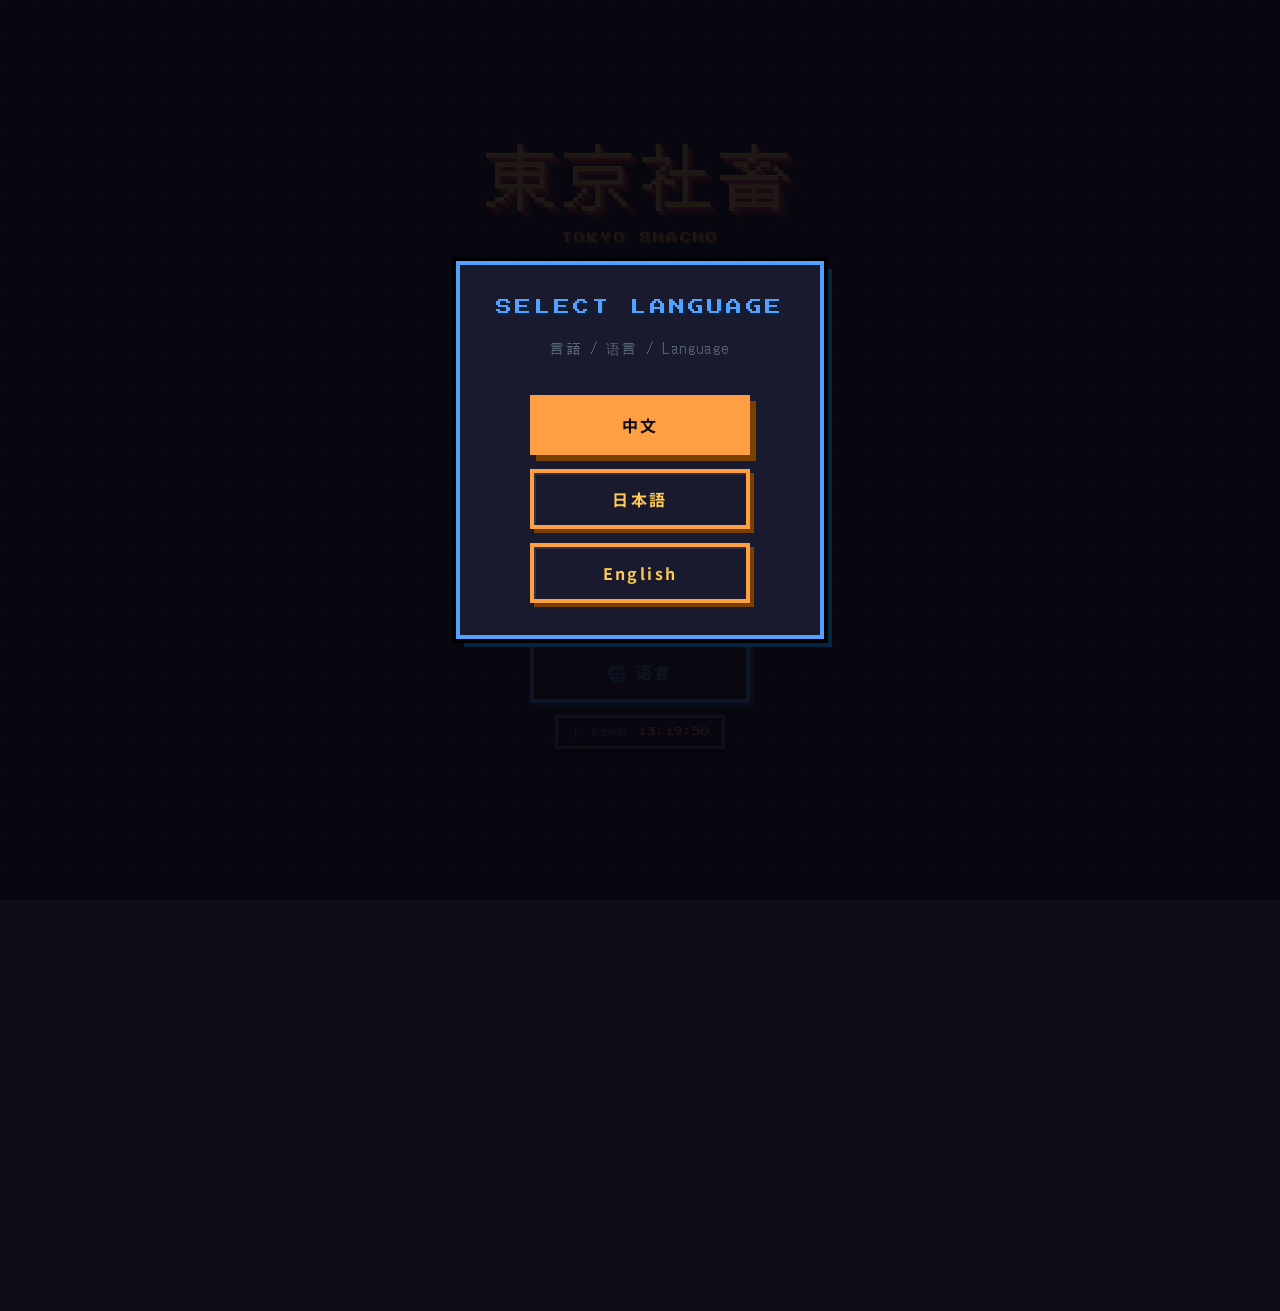
==== commit a7fe1053: "feat: 双显示器+机械键盘+坐姿社畜+马克杯（option C）" ====
--- a/index.html
+++ b/index.html
@@ -259,6 +259,24 @@
             </div>
           </div>
 
+          <!-- 副屏：Teams / 截止日提醒 -->
+          <div class="px-side-monitor">
+            <div class="px-side-frame">
+              <div class="px-side-screen">
+                <div class="px-teams-ui">
+                  <div class="px-teams-header">Teams <span class="px-teams-badge">8</span></div>
+                  <div class="px-teams-msg px-teams-urgent" data-i18n="teams.deadline">締切: 明日</div>
+                  <div class="px-teams-msg" data-i18n="teams.leader">上司: 進捗は？</div>
+                  <div class="px-teams-msg px-teams-urgent" data-i18n="teams.pr">PR レビュー頼む</div>
+                  <div class="px-teams-msg" data-i18n="teams.meeting">会議 18:00</div>
+                </div>
+              </div>
+              <div class="px-scan"></div>
+            </div>
+            <div class="px-side-neck"></div>
+            <div class="px-side-foot"></div>
+          </div>
+
           <!-- 後輩工位：careerLevel>=2 且有後輩时显示 -->
           <div class="px-kohai-desk" style="display:none">
             <svg viewBox="0 0 36 28" width="36" height="28" style="image-rendering:pixelated">
@@ -304,15 +322,30 @@
             <div class="px-keyboard">
               <span></span><span></span><span></span><span></span><span></span><span></span><span></span><span></span>
               <span></span><span></span><span></span><span></span><span></span><span></span><span></span><span></span>
+              <span class="pk-space"></span><span></span><span></span><span></span><span></span><span></span><span></span><span></span>
             </div>
-            <!-- 社畜（伏案敲码）-->
-            <svg class="px-worker" viewBox="0 0 16 13" style="image-rendering:pixelated">
-              <rect x="4" y="0" width="8" height="3" fill="#2b2230"/><rect x="3" y="2" width="10" height="2" fill="#2b2230"/>
-              <rect x="4" y="4" width="8" height="3" fill="#f0b890"/>
-              <rect x="1" y="7" width="14" height="6" fill="#cdd6e6"/>
-              <rect x="7" y="7" width="2" height="6" fill="#c0392b"/>
-              <rect x="0" y="9" width="2" height="3" fill="#f0b890"/><rect x="14" y="9" width="2" height="3" fill="#f0b890"/>
+            <!-- 社畜（坐直、手搭键盘、西装领带） -->
+            <svg class="px-worker" viewBox="0 0 20 16" style="image-rendering:pixelated">
+              <!-- 头发 -->
+              <rect x="6" y="0" width="8" height="3" fill="#1a1010"/>
+              <rect x="5" y="2" width="10" height="2" fill="#1a1010"/>
+              <!-- 脸 -->
+              <rect x="6" y="4" width="8" height="6" fill="#f0b890"/>
+              <!-- 西装 -->
+              <rect x="2" y="10" width="16" height="6" fill="#1e2a3e"/>
+              <!-- 衬衫领 -->
+              <rect x="6" y="10" width="3" height="3" fill="#e8e8e8"/>
+              <rect x="11" y="10" width="3" height="3" fill="#e8e8e8"/>
+              <!-- 领带 -->
+              <rect x="9" y="10" width="2" height="5" fill="#c0392b"/>
+              <!-- 手搭在键盘上 -->
+              <rect x="0" y="12" width="3" height="4" fill="#f0b890"/>
+              <rect x="17" y="12" width="3" height="4" fill="#f0b890"/>
             </svg>
+          </div>
+          <!-- 桌右：马克杯 -->
+          <div class="px-desk-right">
+            <div class="px-mug"></div>
           </div>
 
           <div class="click-info">
--- a/style.css
+++ b/style.css
@@ -335,21 +335,28 @@
 
 /* 键盘 */
 .px-keyboard {
-  width: 100px; height: 22px;
-  background: var(--orange);
-  border: 2px solid #7a4000;
-  box-shadow: 0 4px 0 #7a4000;
+  width: 106px; height: 30px;
+  background: #1a1228;
+  border: 2px solid #3a2a50;
+  box-shadow: 0 4px 0 #0d0018, 0 5px 0 #000;
   display: grid;
   grid-template-columns: repeat(8, 1fr);
-  grid-template-rows: repeat(2, 1fr);
+  grid-template-rows: repeat(3, 1fr);
   gap: 2px; padding: 3px;
-}
-.px-keyboard span { background: #2d2238; box-shadow: inset 0 1px 0 rgba(255,255,255,.15); }
-
-/* 点击反馈：屏幕闪一下 + 少女加速跳 + 键盘按下 */
+  position: relative;
+}
+.px-keyboard::after {
+  content: ''; position: absolute; left: 0; right: 0; bottom: -3px; height: 1px;
+  background: #9d00ff; opacity: 0.6;
+}
+.px-keyboard span { background: #2d1e40; box-shadow: inset 0 1px 0 rgba(255,255,255,.12); }
+.px-keyboard .pk-space { background: #3d2a58; grid-column: span 3; }
+
+/* 点击反馈：屏幕闪一下 + 键盘按下 */
 .px-setup.typing .px-screen { box-shadow: inset 0 0 10px rgba(57,211,83,.7); }
 .px-setup.typing .px-dancer { animation-duration: .35s; }
-.px-setup.typing .px-keyboard { transform: translateY(2px); box-shadow: 0 2px 0 #7a4000; }
+.px-setup.typing .px-keyboard { transform: translateY(2px); box-shadow: 0 2px 0 #0d0018; }
+.px-setup.typing .px-keyboard::after { opacity: 1; background: #ff2d78; }
 
 /* —— 连击计数器 —— */
 .combo-display {
@@ -893,3 +900,57 @@
   margin-right: 16px;
   align-items: flex-end;
 }
+
+/* ── 副屏：Teams / 工作消息 ── */
+.px-side-monitor {
+  display: flex; flex-direction: column; align-items: center;
+  position: relative; z-index: 2; margin-right: 10px;
+}
+.px-side-frame {
+  background: #0e1018; border: 2px solid #1a2240; padding: 3px;
+  box-shadow: 0 0 0 1px #000, 0 0 10px rgba(68,136,204,.15);
+  position: relative;
+}
+.px-side-screen {
+  width: 72px; height: 52px; background: #070c14; overflow: hidden;
+}
+.px-side-neck { width: 10px; height: 6px; background: #2b2b40; border-left: 1px solid #000; border-right: 1px solid #000; }
+.px-side-foot { width: 28px; height: 4px; background: #2b2b40; border: 1px solid #000; box-shadow: 0 2px 0 #7a4000; margin-bottom: 8px; }
+
+.px-teams-ui { padding: 2px 3px; }
+.px-teams-header {
+  font-family: var(--font-px); font-size: 4px; color: #4488cc;
+  margin-bottom: 3px; display: flex; align-items: center; gap: 2px;
+}
+.px-teams-badge {
+  background: #c0392b; color: #fff; font-size: 3px;
+  padding: 0 2px; border-radius: 1px;
+}
+.px-teams-msg {
+  font-family: var(--font-px); font-size: 3.5px; color: #3a5a7a;
+  line-height: 6px; white-space: nowrap; overflow: hidden;
+}
+.px-teams-urgent { color: #cc3333 !important; animation: teams-ping 2.5s steps(1) infinite; }
+@keyframes teams-ping { 40%,60% { opacity: 0.3; } }
+
+/* ── 桌右：马克杯 ── */
+.px-desk-right {
+  display: flex; flex-direction: column; align-items: center;
+  justify-content: flex-end; position: relative; z-index: 2;
+  margin-left: 8px; margin-bottom: 8px;
+}
+.px-mug {
+  width: 14px; height: 16px;
+  background: #b03030; border: 2px solid #7a1e1e;
+  box-shadow: 0 3px 0 #4a0e0e;
+  position: relative;
+}
+.px-mug::before {
+  content: ''; position: absolute; right: -5px; top: 4px;
+  width: 4px; height: 6px;
+  border: 2px solid #7a1e1e; border-left: none;
+}
+.px-mug::after {
+  content: ''; position: absolute; left: 1px; right: 1px; top: 2px;
+  height: 4px; background: #2a1000;
+}
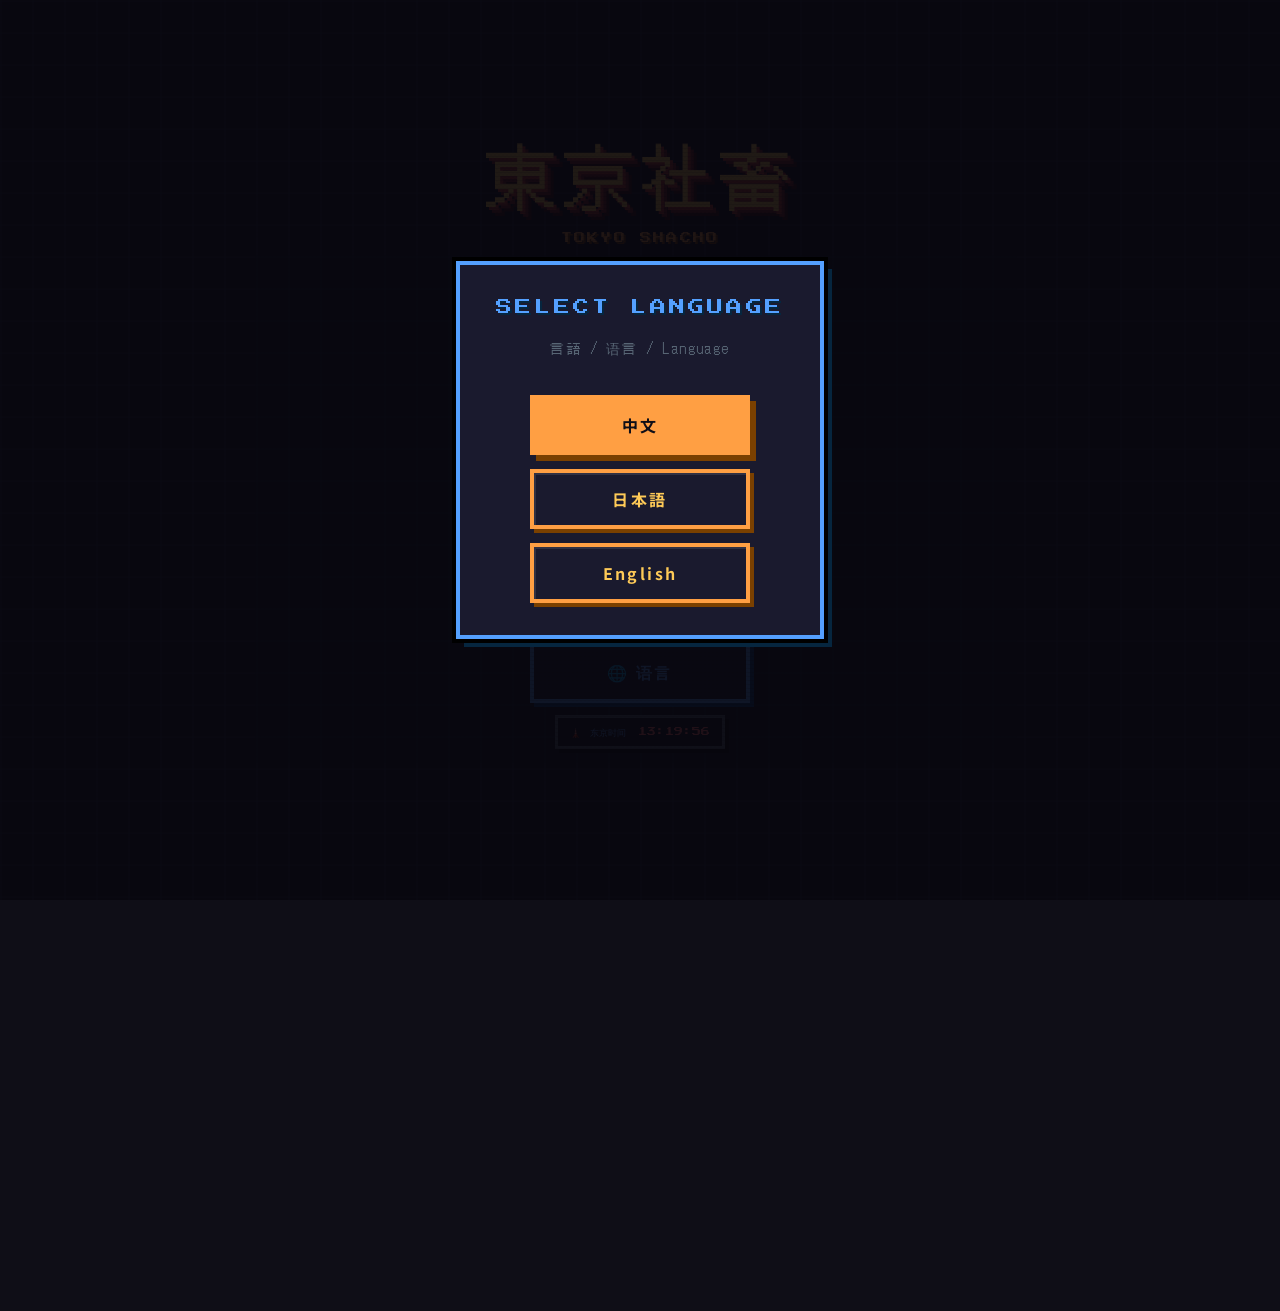
==== commit eaf2ad28: "fix: px-workstation底部对齐容器，修复副屏悬空问题" ====
--- a/index.html
+++ b/index.html
@@ -259,6 +259,8 @@
             </div>
           </div>
 
+          <!-- 工位整体容器（底部对齐，统一桌面水平线） -->
+          <div class="px-workstation">
           <!-- 副屏：Teams / 截止日提醒 -->
           <div class="px-side-monitor">
             <div class="px-side-frame">
@@ -347,6 +349,7 @@
           <div class="px-desk-right">
             <div class="px-mug"></div>
           </div>
+          </div><!-- /px-workstation -->
 
           <div class="click-info">
             <div id="val-click-rate" class="neon-gold px" style="font-size:8px">¥100/CLICK</div>
--- a/style.css
+++ b/style.css
@@ -954,3 +954,15 @@
   content: ''; position: absolute; left: 1px; right: 1px; top: 2px;
   height: 4px; background: #2a1000;
 }
+
+/* ── 工位容器：底部对齐，所有元素共享桌面水平线 ── */
+.px-workstation {
+  display: flex;
+  align-items: flex-end;
+  gap: 10px;
+  position: relative;
+  z-index: 2;
+}
+/* 副屏和马克杯在 flex-end 容器中自动底部对齐，移除旧有的 position/z-index/margin 覆盖 */
+.px-side-monitor { position: static; margin-right: 0; }
+.px-desk-right   { position: static; margin-left: 0; margin-bottom: 0; }
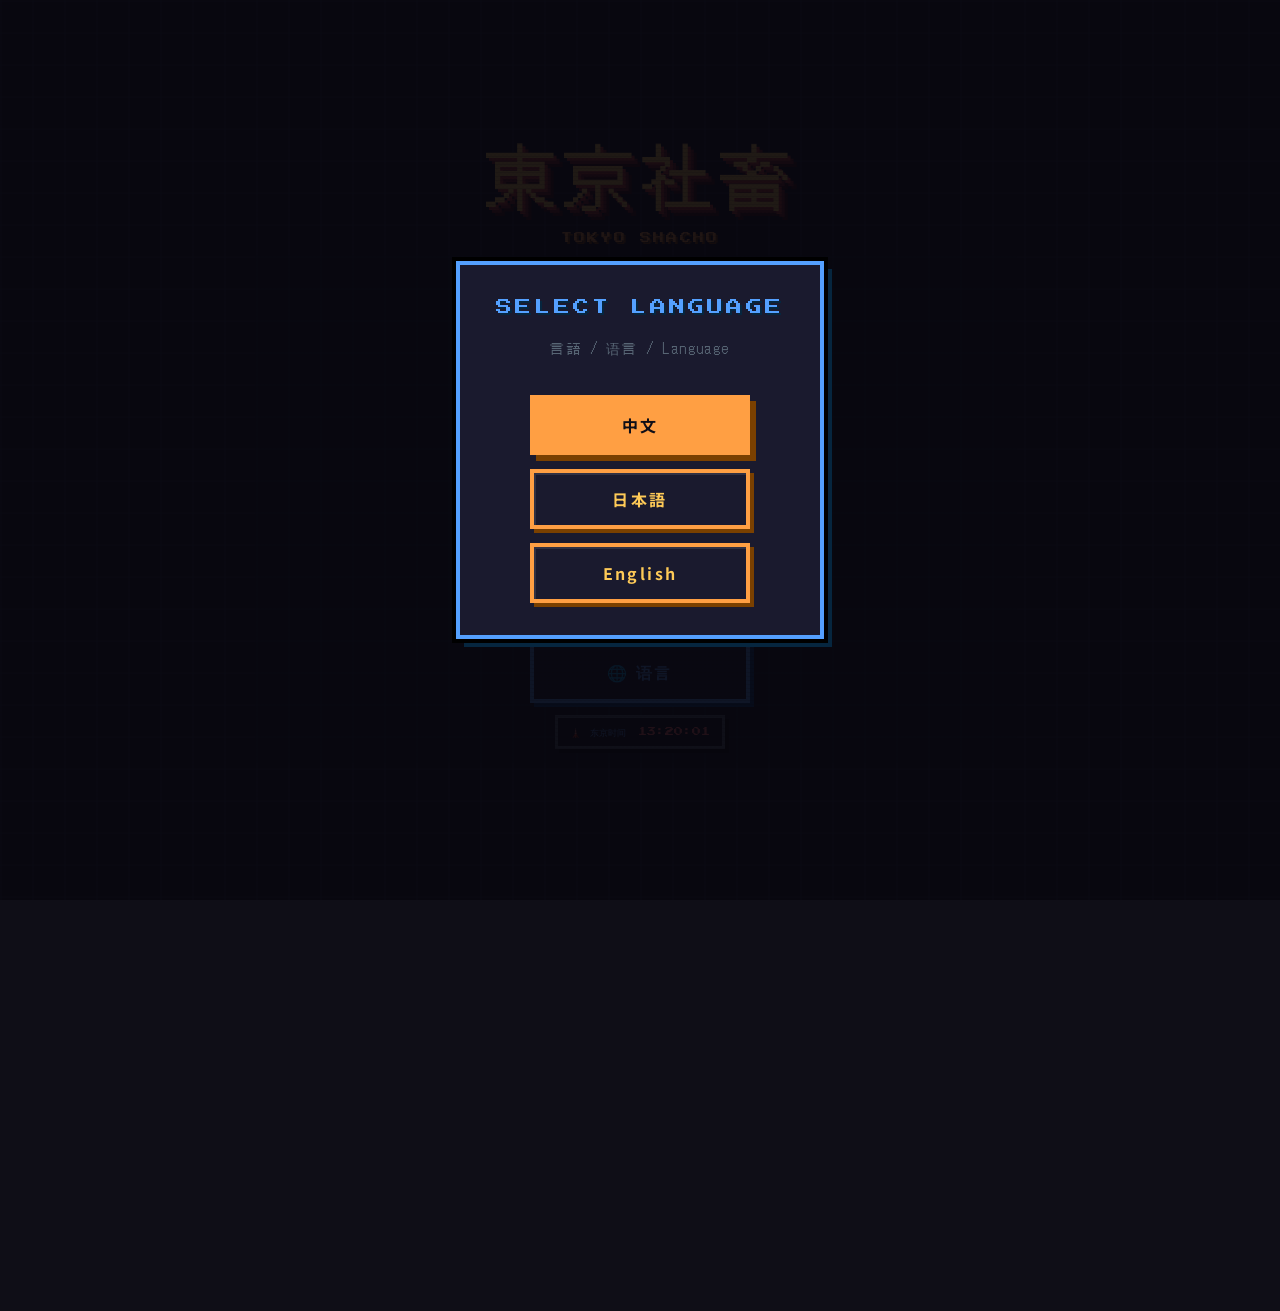
==== commit 8ec6aa50: "fix: 人物放大90px+中灰蓝西装/东京塔左移x=80/楼群调整" ====
--- a/index.html
+++ b/index.html
@@ -159,13 +159,13 @@
               <rect x="426" y="54" width="22" height="26"/>
               <rect x="450" y="46" width="30" height="34"/>
             </g>
-            <!-- 主楼群 -->
+            <!-- 主楼群（左侧从x=100起，给东京塔留空） -->
             <g fill="#1e3060">
-              <rect x="70"  y="38" width="22" height="42"/>
-              <rect x="94"  y="28" width="18" height="52"/>
-              <rect x="114" y="44" width="32" height="36"/>
-              <rect x="148" y="34" width="20" height="46"/>
-              <rect x="170" y="52" width="14" height="28"/>
+              <rect x="100" y="38" width="22" height="42"/>
+              <rect x="124" y="28" width="18" height="52"/>
+              <rect x="144" y="44" width="32" height="36"/>
+              <rect x="178" y="34" width="20" height="46"/>
+              <rect x="200" y="52" width="14" height="28"/>
               <rect x="302" y="42" width="24" height="38"/>
               <rect x="328" y="30" width="20" height="50"/>
               <rect x="350" y="46" width="26" height="34"/>
@@ -173,43 +173,34 @@
               <rect x="402" y="48" width="22" height="32"/>
             </g>
             <!-- 霓虹招牌 -->
-            <rect x="96"  y="24" width="14" height="3" fill="#ff2d78" opacity="0.92"/>
+            <rect x="126" y="24" width="14" height="3" fill="#ff2d78" opacity="0.92"/>
             <rect x="330" y="26" width="14" height="3" fill="#00f0ff" opacity="0.92"/>
             <rect x="380" y="30" width="12" height="3" fill="#9d00ff" opacity="0.90"/>
-            <!-- 东京塔（完整塔身，细腿） -->
-            <!-- 天线顶灯 -->
-            <rect x="184" y="4"  width="2" height="3" fill="#fff"/>
-            <!-- 天线 -->
-            <rect x="184" y="7"  width="2" height="9" fill="#ffd76a"/>
-            <!-- 上部塔身 -->
-            <rect x="182" y="16" width="6" height="12" fill="#e05523"/>
-            <!-- 第一观景台 -->
-            <rect x="177" y="28" width="16" height="3" fill="#f07840"/>
-            <!-- 中部塔身 -->
-            <rect x="181" y="31" width="8" height="16" fill="#e05523"/>
-            <!-- 第二观景台 -->
-            <rect x="175" y="47" width="20" height="3" fill="#f07840"/>
-            <!-- 下部塔身 -->
-            <rect x="181" y="50" width="8" height="6" fill="#e05523"/>
-            <!-- 细支腿（不再是大A字） -->
-            <polygon points="171,80 175,80 181,50 179,50" fill="#c73e15"/>
-            <polygon points="189,50 191,50 197,80 193,80" fill="#c73e15"/>
-            <rect x="179" y="50" width="10" height="30" fill="#b83010" opacity="0.18"/>
-            <!-- 横梁 -->
-            <rect x="173" y="68" width="22" height="2" fill="#d44a18"/>
+            <!-- 东京塔（移至左侧 x≈80，避免与工位区重叠） -->
+            <rect x="79"  y="4"  width="2" height="3" fill="#fff"/>
+            <rect x="79"  y="7"  width="2" height="9" fill="#ffd76a"/>
+            <rect x="77"  y="16" width="6" height="12" fill="#e05523"/>
+            <rect x="72"  y="28" width="16" height="3" fill="#f07840"/>
+            <rect x="76"  y="31" width="8" height="16" fill="#e05523"/>
+            <rect x="70"  y="47" width="20" height="3" fill="#f07840"/>
+            <rect x="76"  y="50" width="8" height="6" fill="#e05523"/>
+            <polygon points="66,80 70,80 76,50 74,50" fill="#c73e15"/>
+            <polygon points="84,50 86,50 92,80 88,80" fill="#c73e15"/>
+            <rect x="74"  y="50" width="10" height="30" fill="#b83010" opacity="0.18"/>
+            <rect x="68"  y="68" width="22" height="2" fill="#d44a18"/>
             <!-- 窗户 -->
             <g fill="#ffd76a">
               <rect class="px-win" x="4"   y="60" width="2" height="2"/>
               <rect class="px-win" x="12"  y="64" width="2" height="2"/>
               <rect class="px-win" x="32"  y="52" width="2" height="2"/>
-              <rect class="px-win" x="72"  y="42" width="2" height="2"/>
-              <rect class="px-win" x="80"  y="50" width="2" height="2"/>
-              <rect class="px-win px-win--flicker" style="animation-delay:0s"   x="96"  y="32" width="2" height="2"/>
-              <rect class="px-win" x="102" y="46" width="2" height="2"/>
-              <rect class="px-win" x="116" y="48" width="2" height="2"/>
-              <rect class="px-win" x="126" y="56" width="2" height="2"/>
-              <rect class="px-win" x="150" y="38" width="2" height="2"/>
-              <rect class="px-win px-win--flicker" style="animation-delay:-3s"  x="158" y="46" width="2" height="2"/>
+              <rect class="px-win" x="102" y="42" width="2" height="2"/>
+              <rect class="px-win" x="110" y="50" width="2" height="2"/>
+              <rect class="px-win px-win--flicker" style="animation-delay:0s"   x="126" y="32" width="2" height="2"/>
+              <rect class="px-win" x="132" y="46" width="2" height="2"/>
+              <rect class="px-win" x="146" y="48" width="2" height="2"/>
+              <rect class="px-win" x="156" y="56" width="2" height="2"/>
+              <rect class="px-win" x="180" y="38" width="2" height="2"/>
+              <rect class="px-win px-win--flicker" style="animation-delay:-3s"  x="188" y="46" width="2" height="2"/>
               <rect class="px-win" x="306" y="46" width="2" height="2"/>
               <rect class="px-win" x="314" y="54" width="2" height="2"/>
               <rect class="px-win" x="330" y="34" width="2" height="2"/>
@@ -220,7 +211,7 @@
               <rect class="px-win" x="406" y="52" width="2" height="2"/>
             </g>
             <!-- 签名窗：深夜+低体力时唯一亮着的两扇灯 -->
-            <rect class="px-win px-win--signature" x="98"  y="42" width="2" height="2" fill="#ffd76a" opacity="0"/>
+            <rect class="px-win px-win--signature" x="128" y="42" width="2" height="2" fill="#ffd76a" opacity="0"/>
             <rect class="px-win px-win--signature" x="384" y="46" width="2" height="2" fill="#ffd76a" opacity="0"/>
           </svg>
 
@@ -327,22 +318,29 @@
               <span class="pk-space"></span><span></span><span></span><span></span><span></span><span></span><span></span><span></span>
             </div>
             <!-- 社畜（坐直、手搭键盘、西装领带） -->
-            <svg class="px-worker" viewBox="0 0 20 16" style="image-rendering:pixelated">
+            <svg class="px-worker" viewBox="0 0 20 20" style="image-rendering:pixelated;filter:drop-shadow(2px 0 0 rgba(0,240,255,.25)) drop-shadow(-2px 0 0 rgba(0,0,0,.8))">
               <!-- 头发 -->
               <rect x="6" y="0" width="8" height="3" fill="#1a1010"/>
-              <rect x="5" y="2" width="10" height="2" fill="#1a1010"/>
+              <rect x="5" y="2" width="10" height="3" fill="#1a1010"/>
               <!-- 脸 -->
-              <rect x="6" y="4" width="8" height="6" fill="#f0b890"/>
-              <!-- 西装 -->
-              <rect x="2" y="10" width="16" height="6" fill="#1e2a3e"/>
+              <rect x="6" y="5" width="8" height="7" fill="#f0b890"/>
+              <!-- 脸部细节：眼睛 -->
+              <rect x="7" y="8" width="2" height="1" fill="#1a1010"/>
+              <rect x="11" y="8" width="2" height="1" fill="#1a1010"/>
+              <!-- 衬衫 -->
+              <rect x="5" y="12" width="10" height="4" fill="#d8dde8"/>
+              <!-- 西装（用中灰蓝，区别于楼群深蓝） -->
+              <rect x="2" y="12" width="4" height="8" fill="#4a6080"/>
+              <rect x="14" y="12" width="4" height="8" fill="#4a6080"/>
+              <rect x="2" y="16" width="16" height="4" fill="#4a6080"/>
               <!-- 衬衫领 -->
-              <rect x="6" y="10" width="3" height="3" fill="#e8e8e8"/>
-              <rect x="11" y="10" width="3" height="3" fill="#e8e8e8"/>
+              <rect x="7" y="12" width="2" height="3" fill="#d8dde8"/>
+              <rect x="11" y="12" width="2" height="3" fill="#d8dde8"/>
               <!-- 领带 -->
-              <rect x="9" y="10" width="2" height="5" fill="#c0392b"/>
+              <rect x="9" y="12" width="2" height="7" fill="#c0392b"/>
               <!-- 手搭在键盘上 -->
-              <rect x="0" y="12" width="3" height="4" fill="#f0b890"/>
-              <rect x="17" y="12" width="3" height="4" fill="#f0b890"/>
+              <rect x="0" y="16" width="3" height="4" fill="#f0b890"/>
+              <rect x="17" y="16" width="3" height="4" fill="#f0b890"/>
             </svg>
           </div>
           <!-- 桌右：马克杯 -->
--- a/style.css
+++ b/style.css
@@ -381,7 +381,7 @@
 .px-setup  { position: relative; z-index: 2; }
 .px-worker {
   position: absolute; left: 50%; bottom: -1px; transform: translateX(-50%);
-  width: 46px; height: auto; z-index: 3; pointer-events: none;
+  width: 90px; height: auto; z-index: 3; pointer-events: none;
   filter: drop-shadow(2px 2px 0 rgba(0,0,0,.5));
 }
 .px-setup.typing .px-worker { transform: translateX(-50%) translateY(2px); }
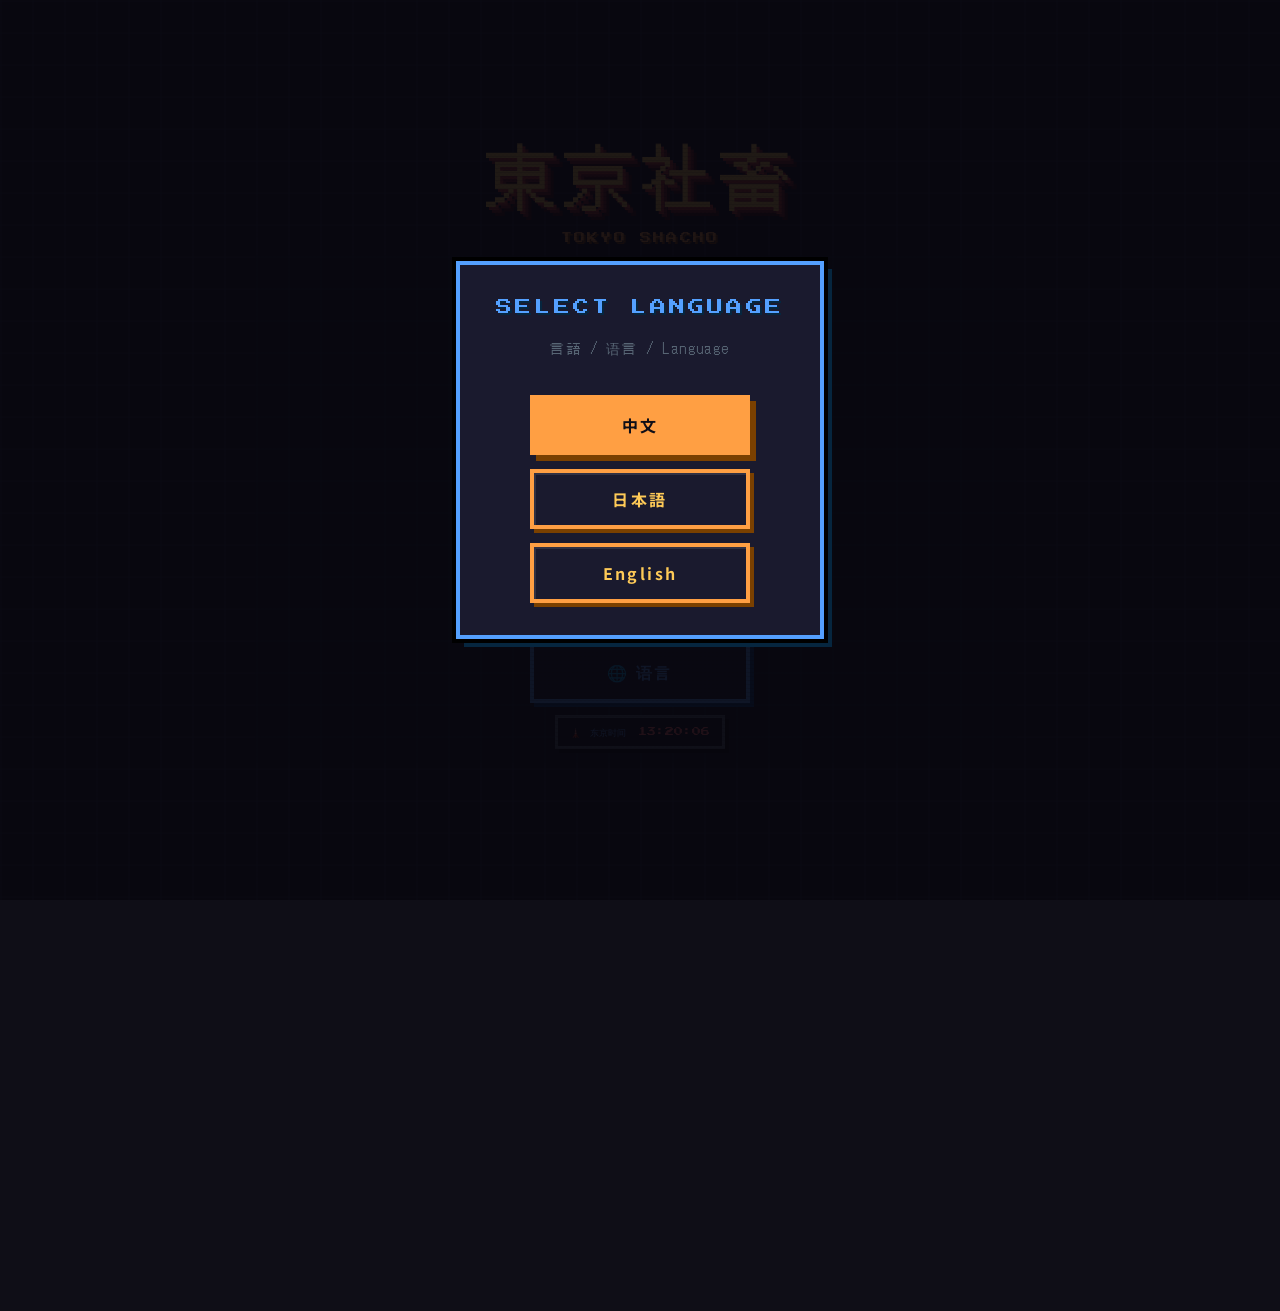
==== commit b7427922: "simplify: 移除双屏/马克杯，东京塔改剪影，保留单显示器+人物" ====
--- a/index.html
+++ b/index.html
@@ -176,18 +176,18 @@
             <rect x="126" y="24" width="14" height="3" fill="#ff2d78" opacity="0.92"/>
             <rect x="330" y="26" width="14" height="3" fill="#00f0ff" opacity="0.92"/>
             <rect x="380" y="30" width="12" height="3" fill="#9d00ff" opacity="0.90"/>
-            <!-- 东京塔（移至左侧 x≈80，避免与工位区重叠） -->
-            <rect x="79"  y="4"  width="2" height="3" fill="#fff"/>
-            <rect x="79"  y="7"  width="2" height="9" fill="#ffd76a"/>
-            <rect x="77"  y="16" width="6" height="12" fill="#e05523"/>
-            <rect x="72"  y="28" width="16" height="3" fill="#f07840"/>
-            <rect x="76"  y="31" width="8" height="16" fill="#e05523"/>
-            <rect x="70"  y="47" width="20" height="3" fill="#f07840"/>
-            <rect x="76"  y="50" width="8" height="6" fill="#e05523"/>
-            <polygon points="66,80 70,80 76,50 74,50" fill="#c73e15"/>
-            <polygon points="84,50 86,50 92,80 88,80" fill="#c73e15"/>
-            <rect x="74"  y="50" width="10" height="30" fill="#b83010" opacity="0.18"/>
-            <rect x="68"  y="68" width="22" height="2" fill="#d44a18"/>
+            <!-- 东京塔（左侧剪影，暗色不抢眼） -->
+            <rect x="79"  y="10" width="2" height="2" fill="#ffd76a" opacity="0.6"/>
+            <rect x="79"  y="12" width="2" height="8"  fill="#162448"/>
+            <rect x="77"  y="20" width="6" height="10" fill="#162448"/>
+            <rect x="72"  y="30" width="16" height="2"  fill="#1e3060"/>
+            <rect x="76"  y="32" width="8" height="14"  fill="#162448"/>
+            <rect x="70"  y="46" width="20" height="2"  fill="#1e3060"/>
+            <rect x="76"  y="48" width="8" height="6"   fill="#162448"/>
+            <polygon points="66,80 70,80 76,48 74,48" fill="#152040"/>
+            <polygon points="84,48 86,48 92,80 88,80" fill="#152040"/>
+            <rect x="74"  y="48" width="10" height="32" fill="#152040"/>
+            <rect x="68"  y="66" width="22" height="2"  fill="#1a2a50"/>
             <!-- 窗户 -->
             <g fill="#ffd76a">
               <rect class="px-win" x="4"   y="60" width="2" height="2"/>
@@ -248,26 +248,6 @@
               <span id="rest-icon"></span>
               <span id="rest-timer"></span>
             </div>
-          </div>
-
-          <!-- 工位整体容器（底部对齐，统一桌面水平线） -->
-          <div class="px-workstation">
-          <!-- 副屏：Teams / 截止日提醒 -->
-          <div class="px-side-monitor">
-            <div class="px-side-frame">
-              <div class="px-side-screen">
-                <div class="px-teams-ui">
-                  <div class="px-teams-header">Teams <span class="px-teams-badge">8</span></div>
-                  <div class="px-teams-msg px-teams-urgent" data-i18n="teams.deadline">締切: 明日</div>
-                  <div class="px-teams-msg" data-i18n="teams.leader">上司: 進捗は？</div>
-                  <div class="px-teams-msg px-teams-urgent" data-i18n="teams.pr">PR レビュー頼む</div>
-                  <div class="px-teams-msg" data-i18n="teams.meeting">会議 18:00</div>
-                </div>
-              </div>
-              <div class="px-scan"></div>
-            </div>
-            <div class="px-side-neck"></div>
-            <div class="px-side-foot"></div>
           </div>
 
           <!-- 後輩工位：careerLevel>=2 且有後輩时显示 -->
@@ -343,11 +323,6 @@
               <rect x="17" y="16" width="3" height="4" fill="#f0b890"/>
             </svg>
           </div>
-          <!-- 桌右：马克杯 -->
-          <div class="px-desk-right">
-            <div class="px-mug"></div>
-          </div>
-          </div><!-- /px-workstation -->
 
           <div class="click-info">
             <div id="val-click-rate" class="neon-gold px" style="font-size:8px">¥100/CLICK</div>
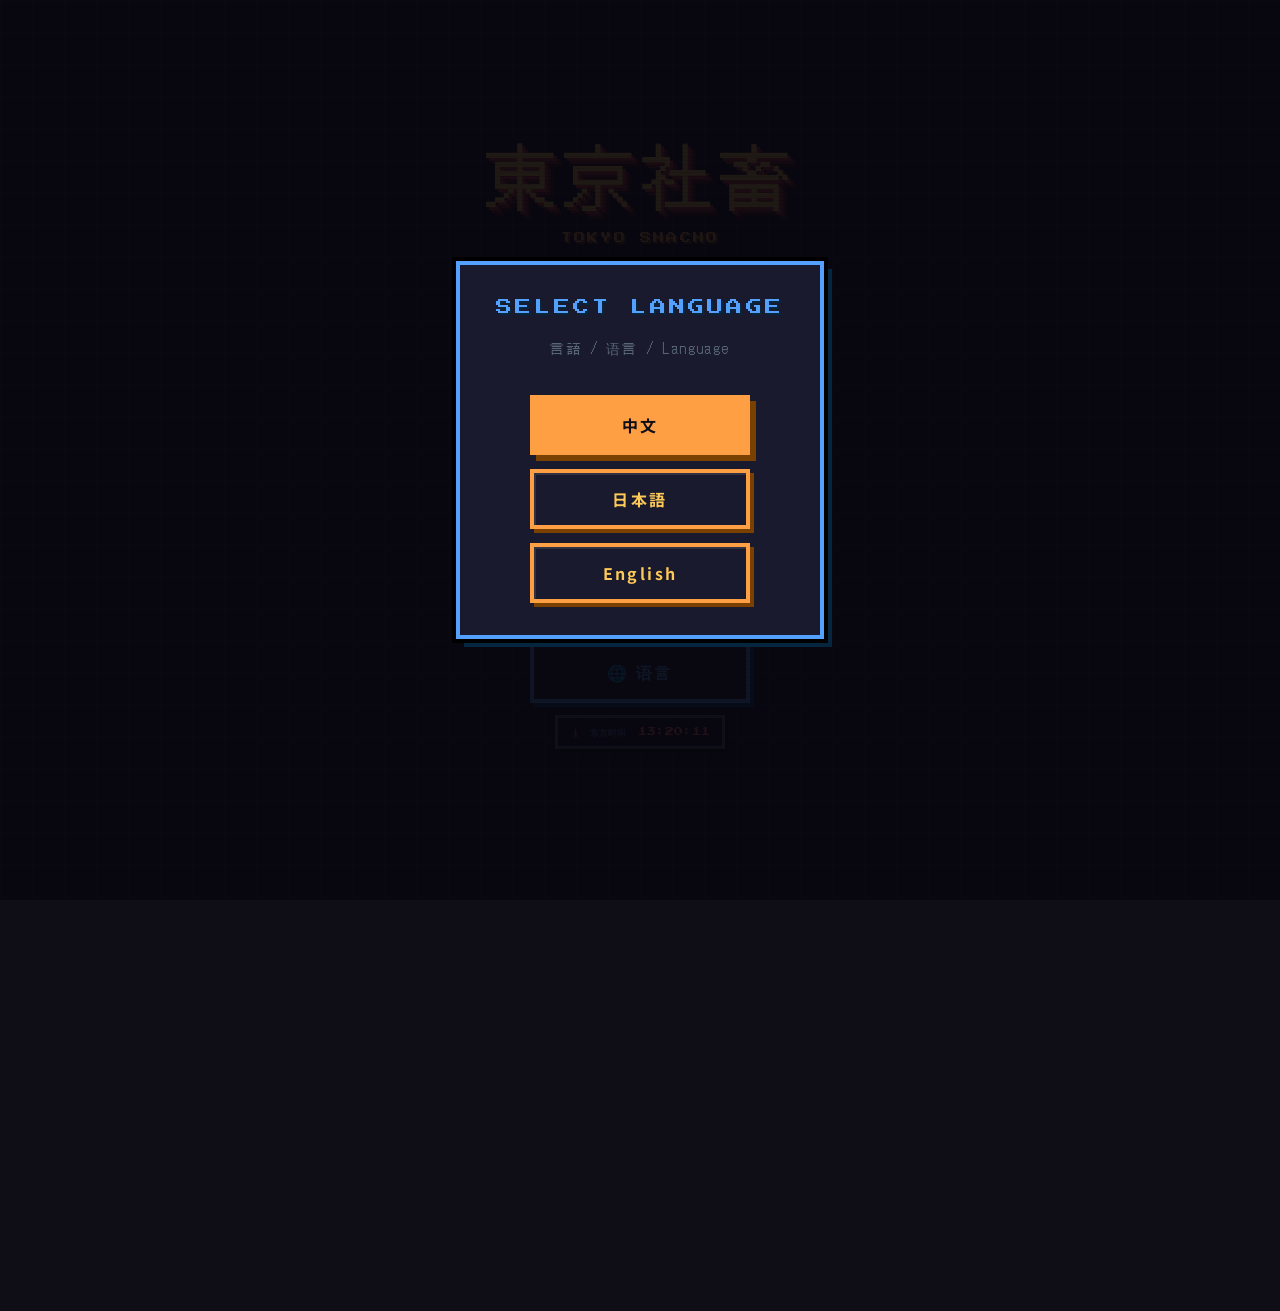
==== commit 3e4ac3df: "feat: 东京塔改为国际橙锥形 + fix: 柏青哥弹窗体力归零后卡住 - 东京塔：暗色剪影 → 国际橙(#ff6600)梯形多边形，顶端 2px 连续   收缩至底部 28px，特別/大展望台微突" ====
--- a/index.html
+++ b/index.html
@@ -176,18 +176,19 @@
             <rect x="126" y="24" width="14" height="3" fill="#ff2d78" opacity="0.92"/>
             <rect x="330" y="26" width="14" height="3" fill="#00f0ff" opacity="0.92"/>
             <rect x="380" y="30" width="12" height="3" fill="#9d00ff" opacity="0.90"/>
-            <!-- 东京塔（左侧剪影，暗色不抢眼） -->
-            <rect x="79"  y="10" width="2" height="2" fill="#ffd76a" opacity="0.6"/>
-            <rect x="79"  y="12" width="2" height="8"  fill="#162448"/>
-            <rect x="77"  y="20" width="6" height="10" fill="#162448"/>
-            <rect x="72"  y="30" width="16" height="2"  fill="#1e3060"/>
-            <rect x="76"  y="32" width="8" height="14"  fill="#162448"/>
-            <rect x="70"  y="46" width="20" height="2"  fill="#1e3060"/>
-            <rect x="76"  y="48" width="8" height="6"   fill="#162448"/>
-            <polygon points="66,80 70,80 76,48 74,48" fill="#152040"/>
-            <polygon points="84,48 86,48 92,80 88,80" fill="#152040"/>
-            <rect x="74"  y="48" width="10" height="32" fill="#152040"/>
-            <rect x="68"  y="66" width="22" height="2"  fill="#1a2a50"/>
+            <!-- 东京塔（尖锐锥形：顶 2px → 底 28px，连续收缩，展望台微突） -->
+            <rect x="79" y="10" width="2" height="2" fill="#ffd76a" opacity="0.9"/>
+            <rect x="79" y="12" width="2" height="8" fill="#ff6600"/>
+            <polygon points="79,20 81,20 94,80 66,80" fill="#ff6600"/>
+            <rect x="77" y="26" width="6"  height="1" fill="#dddddd"/>
+            <rect x="74" y="30" width="12" height="1" fill="#dddddd"/>
+            <rect x="74" y="31" width="12" height="3" fill="#ff6600"/>
+            <rect x="76" y="38" width="8"  height="1" fill="#dddddd"/>
+            <rect x="69" y="46" width="22" height="1" fill="#dddddd"/>
+            <rect x="69" y="47" width="22" height="4" fill="#ff6600"/>
+            <rect x="72" y="55" width="16" height="1" fill="#dddddd"/>
+            <rect x="70" y="64" width="20" height="1" fill="#dddddd"/>
+            <rect x="68" y="73" width="24" height="1" fill="#dddddd"/>
             <!-- 窗户 -->
             <g fill="#ffd76a">
               <rect class="px-win" x="4"   y="60" width="2" height="2"/>
@@ -251,23 +252,7 @@
           </div>
 
           <!-- 後輩工位：careerLevel>=2 且有後輩时显示 -->
-          <div class="px-kohai-desk" style="display:none">
-            <svg viewBox="0 0 36 28" width="36" height="28" style="image-rendering:pixelated">
-              <!-- 小显示器 -->
-              <rect x="4"  y="4"  width="20" height="13" fill="#15151f" stroke="#2b2b40" stroke-width="1"/>
-              <rect x="6"  y="6"  width="16" height="9"  fill="#041109"/>
-              <text x="7" y="13" font-size="3" fill="#39d353" font-family="monospace">...</text>
-              <!-- 底座 -->
-              <rect x="12" y="17" width="4"  height="3"  fill="#2b2b40"/>
-              <rect x="9"  y="20" width="10" height="2"  fill="#2b2b40"/>
-              <!-- 键盘 -->
-              <rect x="4"  y="22" width="20" height="5"  fill="#c17a1a" stroke="#7a4000" stroke-width="1"/>
-              <!-- 後輩像素人 -->
-              <rect x="10" y="0"  width="6"  height="5"  fill="#f0b890"/>
-              <rect x="9"  y="-2" width="8"  height="4"  fill="#2b2230"/>
-              <rect x="6"  y="5"  width="16" height="3"  fill="#6ba4d4"/>
-            </svg>
-          </div>
+          <div class="px-kohai-desk" style="display:none"></div>
 
           <!-- 工位：显示器 + 键盘 + 伏案的社畜 -->
           <div class="px-setup" id="px-main-worker">
@@ -343,6 +328,7 @@
         <!-- 事件弹窗 -->
         <div id="event-popup" class="event-popup hidden">
           <div id="popup-countdown" class="event-countdown"></div>
+          <button class="popup-close-btn" id="popup-close-btn" aria-label="close">✕</button>
           <div class="event-popup-tag" id="popup-tag" data-i18n="popup.tag">── 突发事件 ──</div>
           <div class="event-popup-text" id="popup-text"></div>
           <div class="event-popup-choices" id="popup-choices"></div>
--- a/style.css
+++ b/style.css
@@ -188,8 +188,8 @@
 
 /* portfolio */
 .portfolio-card { background: var(--bg3); border: 2px solid var(--border); padding: 6px 8px; display: flex; flex-direction: column; gap: 4px; }
-.portfolio-row  { display: flex; justify-content: space-between; align-items: center; font-size: 12px; gap: 4px; }
-.portfolio-detail { display: grid; grid-template-columns: 1fr 1fr; gap: 3px 6px; font-size: 11px; font-family: var(--font-dot); }
+.portfolio-row  { display: flex; justify-content: space-between; align-items: center; font-size: 13px; gap: 4px; }
+.portfolio-detail { display: grid; grid-template-columns: 1fr 1fr; gap: 3px 6px; font-size: 13px; font-family: var(--font-dot); }
 .portfolio-summary { border-top: 2px solid var(--border); padding-top: 4px; margin-top: 2px; display: flex; flex-direction: column; gap: 2px; }
 .market-row { display: flex; justify-content: space-between; font-size: 11px; font-family: var(--font-dot); padding: 3px 0; }
 .sell-btn { background: transparent; border: 2px solid var(--pink); color: var(--pink); font-family: var(--font-px); font-size: 7px; padding: 2px 6px; cursor: pointer; transition: all .1s; }
@@ -435,6 +435,11 @@
 }
 .event-popup.show   { transform: translateX(0); opacity: 1; }
 .event-popup.hidden { display: none; }
+.event-popup.fading {
+  opacity: 0;
+  transition: opacity 1.5s ease;
+  cursor: pointer;
+}
 .event-countdown {
   position: absolute;
   top: 0; left: 0;
@@ -444,6 +449,13 @@
   transition: width 30s linear;
 }
 .event-countdown.depleting { width: 0%; }
+.popup-close-btn {
+  position: absolute; top: 6px; right: 8px;
+  background: none; border: none; color: var(--dim); font-size: 12px;
+  cursor: pointer; padding: 2px 4px; line-height: 1;
+  font-family: var(--font-px);
+}
+.popup-close-btn:hover { color: var(--pink); }
 .event-popup-tag   { font-family: var(--font-px); font-size: 10px; color: var(--purple); margin-bottom: 8px; }
 .event-popup-text  { font-size: 13px; line-height: 1.9; white-space: pre-wrap; margin-bottom: 10px; min-height: 40px; }
 .event-popup-choices { display: flex; flex-wrap: wrap; gap: 6px; }
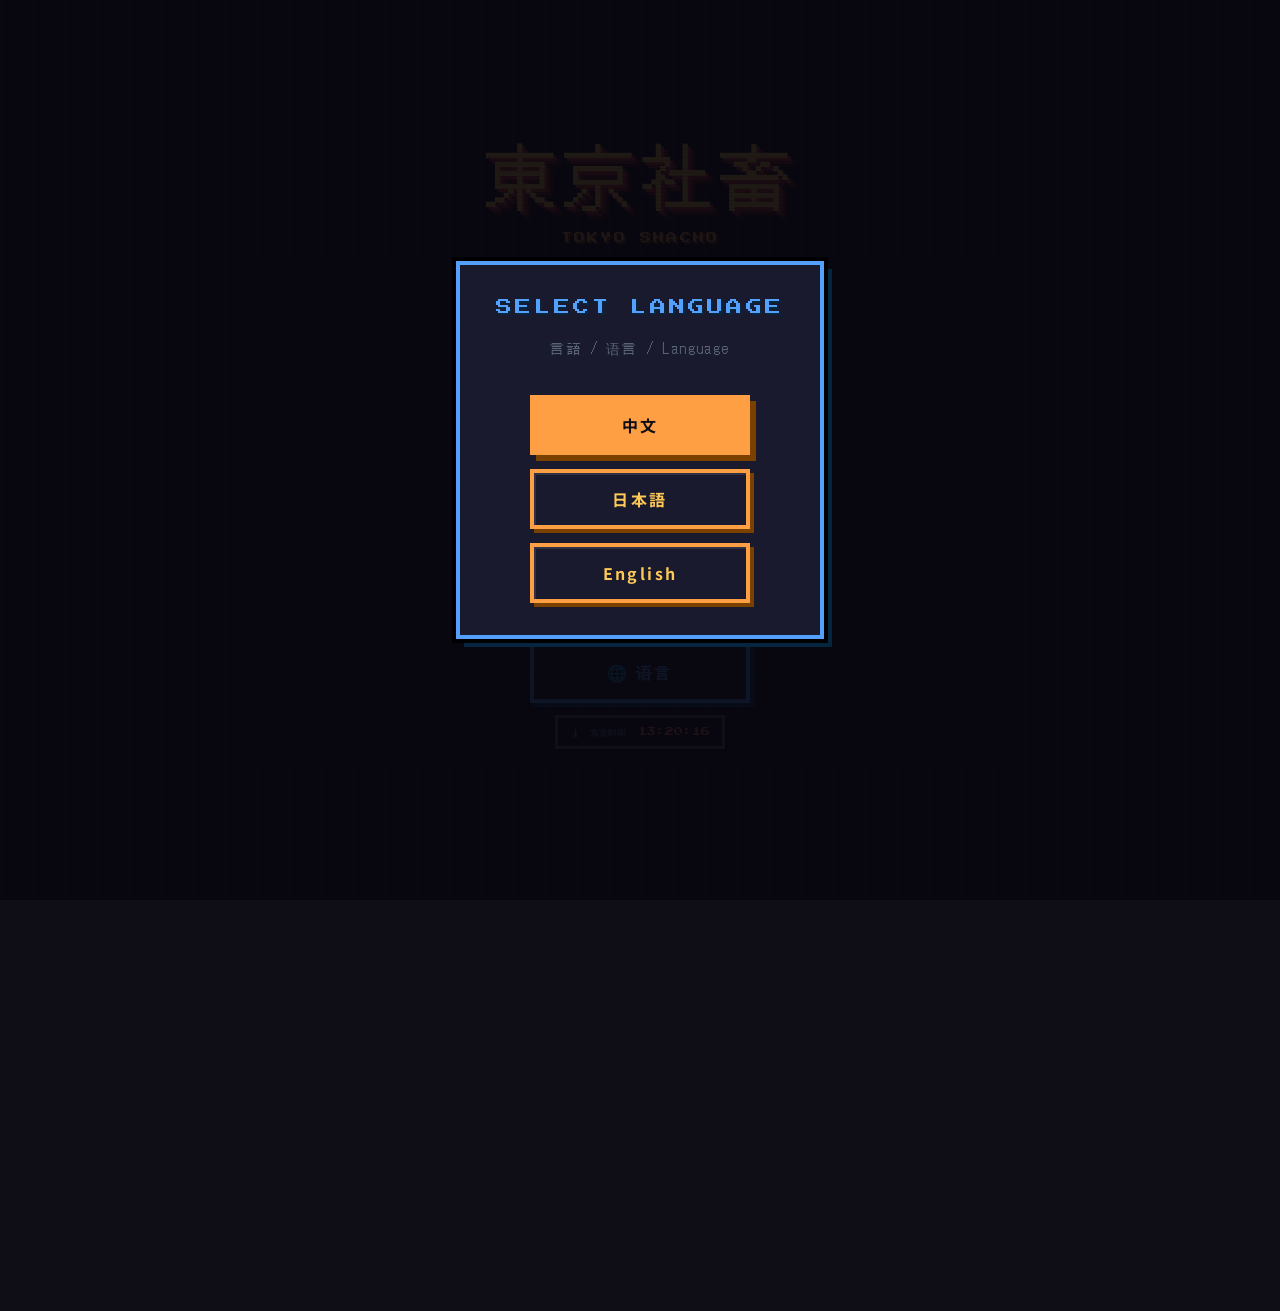
==== commit 63da844b: "feat: add Google Analytics (G-PVG3NV7810)" ====
--- a/index.html
+++ b/index.html
@@ -7,6 +7,14 @@
   <link rel="preconnect" href="https://fonts.googleapis.com" />
   <link href="https://fonts.googleapis.com/css2?family=Press+Start+2P&family=DotGothic16&family=Noto+Sans+JP:wght@400;700&display=swap" rel="stylesheet" />
   <link rel="stylesheet" href="style.css" />
+  <!-- Google Analytics -->
+  <script async src="https://www.googletagmanager.com/gtag/js?id=G-PVG3NV7810"></script>
+  <script>
+    window.dataLayer = window.dataLayer || [];
+    function gtag(){dataLayer.push(arguments);}
+    gtag('js', new Date());
+    gtag('config', 'G-PVG3NV7810');
+  </script>
 </head>
 <body>
   <div class="scanlines"></div>
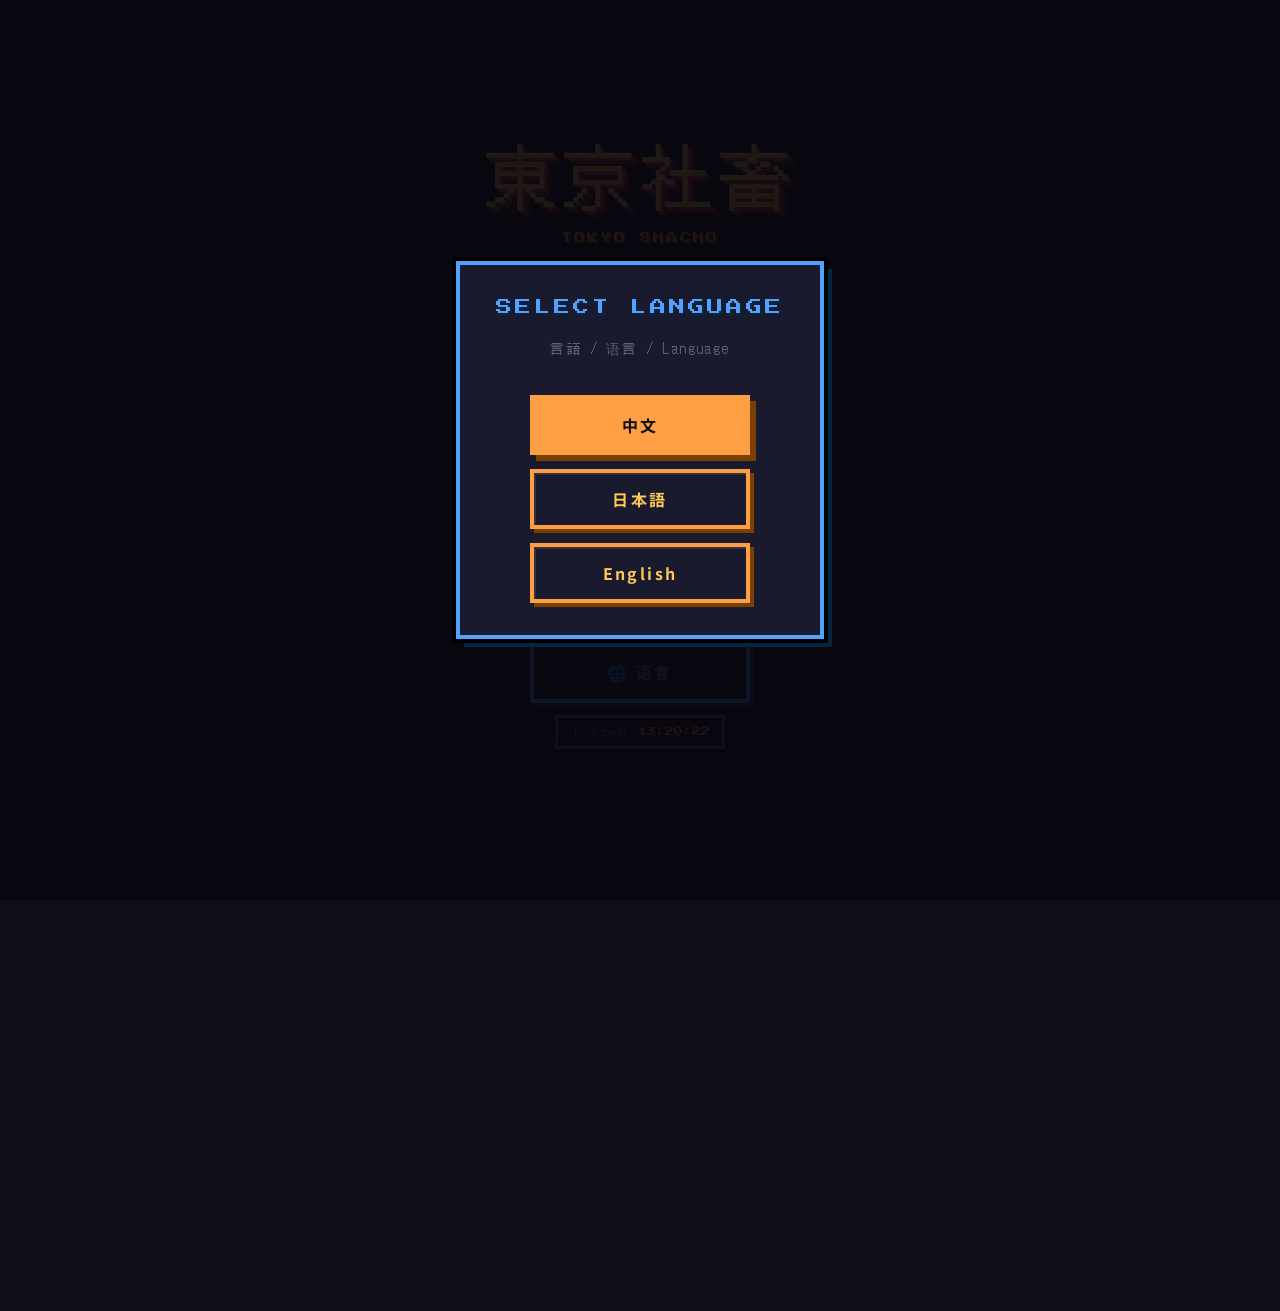
==== commit 66214bd3: "feat: 柏青哥像素特效（转轮动画+屏幕抖动+jackpot粒子爆炸）" ====
--- a/index.html
+++ b/index.html
@@ -384,6 +384,7 @@
   <script src="js/player.js"></script>
   <script src="js/events.js"></script>
   <script src="js/ui.js"></script>
+  <script src="js/effects.js"></script>
   <!-- lofi 背景音乐（SomaFM 免费可直链流；浏览器禁止无交互自动播放，首次点击后开始）-->
   <audio id="bgm" loop preload="none">
     <source src="assets/bgm.mp3" type="audio/mpeg" />
--- a/style.css
+++ b/style.css
@@ -978,3 +978,66 @@
 /* 副屏和马克杯在 flex-end 容器中自动底部对齐，移除旧有的 position/z-index/margin 覆盖 */
 .px-side-monitor { position: static; margin-right: 0; }
 .px-desk-right   { position: static; margin-left: 0; margin-bottom: 0; }
+
+/* ── 柏青哥特效 ────────────────────────────────────── */
+#pachinko-reel {
+  position: fixed; inset: 0;
+  background: rgba(0,0,0,0.92);
+  z-index: 9999;
+  display: flex; align-items: center; justify-content: center;
+}
+.reel-box {
+  display: flex; flex-direction: column; align-items: center; gap: 20px;
+  border: 3px solid var(--pink);
+  box-shadow: 0 0 24px var(--pink), inset 0 0 20px rgba(255,45,120,0.08);
+  padding: 32px 56px;
+  background: #0a0010;
+  image-rendering: pixelated;
+}
+.reel-title {
+  font-family: 'Press Start 2P', monospace;
+  font-size: 11px; color: var(--pink);
+  text-shadow: 0 0 8px var(--pink);
+  letter-spacing: 2px;
+}
+.reel-symbol {
+  font-size: 84px; line-height: 1;
+  min-width: 110px; text-align: center;
+  filter: drop-shadow(0 0 10px var(--cyan));
+}
+.reel-progress {
+  width: 200px; height: 8px;
+  background: #1a0030;
+  border: 2px solid var(--purple);
+}
+.reel-progress > div {
+  height: 100%;
+  background: linear-gradient(90deg, var(--pink), var(--cyan));
+  box-shadow: 0 0 6px var(--cyan);
+  transition: width 0.05s linear;
+}
+@keyframes reel-land {
+  0%   { transform: scale(1.5); filter: drop-shadow(0 0 24px gold); }
+  60%  { transform: scale(0.95); }
+  100% { transform: scale(1);   filter: drop-shadow(0 0 10px var(--cyan)); }
+}
+@keyframes shake-hard {
+  0%,100% { transform: translate(0,0); }
+  10%     { transform: translate(-8px,-4px); }
+  20%     { transform: translate(8px,4px); }
+  30%     { transform: translate(-7px,5px); }
+  40%     { transform: translate(7px,-5px); }
+  50%     { transform: translate(-5px,3px); }
+  60%     { transform: translate(5px,-3px); }
+  70%     { transform: translate(-3px,2px); }
+  80%     { transform: translate(3px,-2px); }
+  90%     { transform: translate(-1px,1px); }
+}
+@keyframes shake-soft {
+  0%,100% { transform: translate(0,0); }
+  25%     { transform: translate(-3px,-2px); }
+  50%     { transform: translate(3px,2px); }
+  75%     { transform: translate(-2px,1px); }
+}
+.shake-hard { animation: shake-hard 0.45s ease-out; }
+.shake-soft { animation: shake-soft 0.25s ease-out; }
